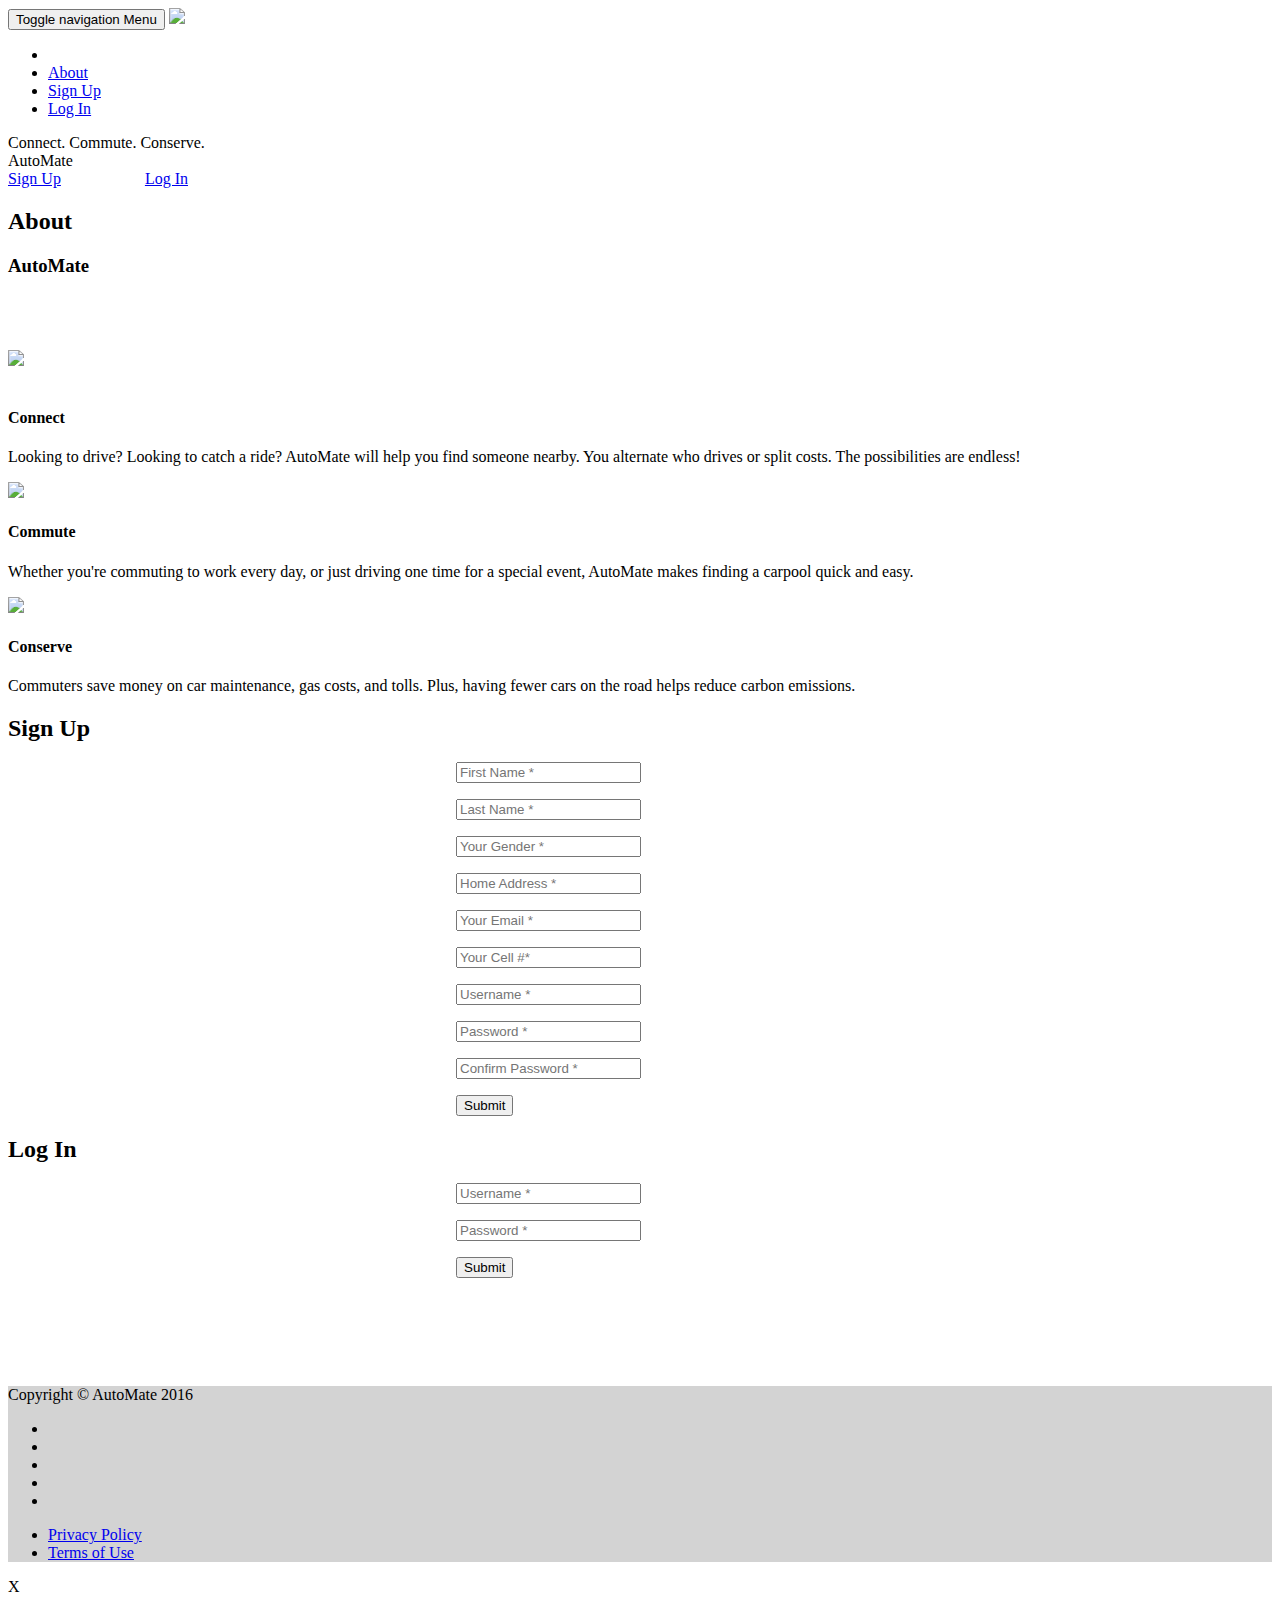
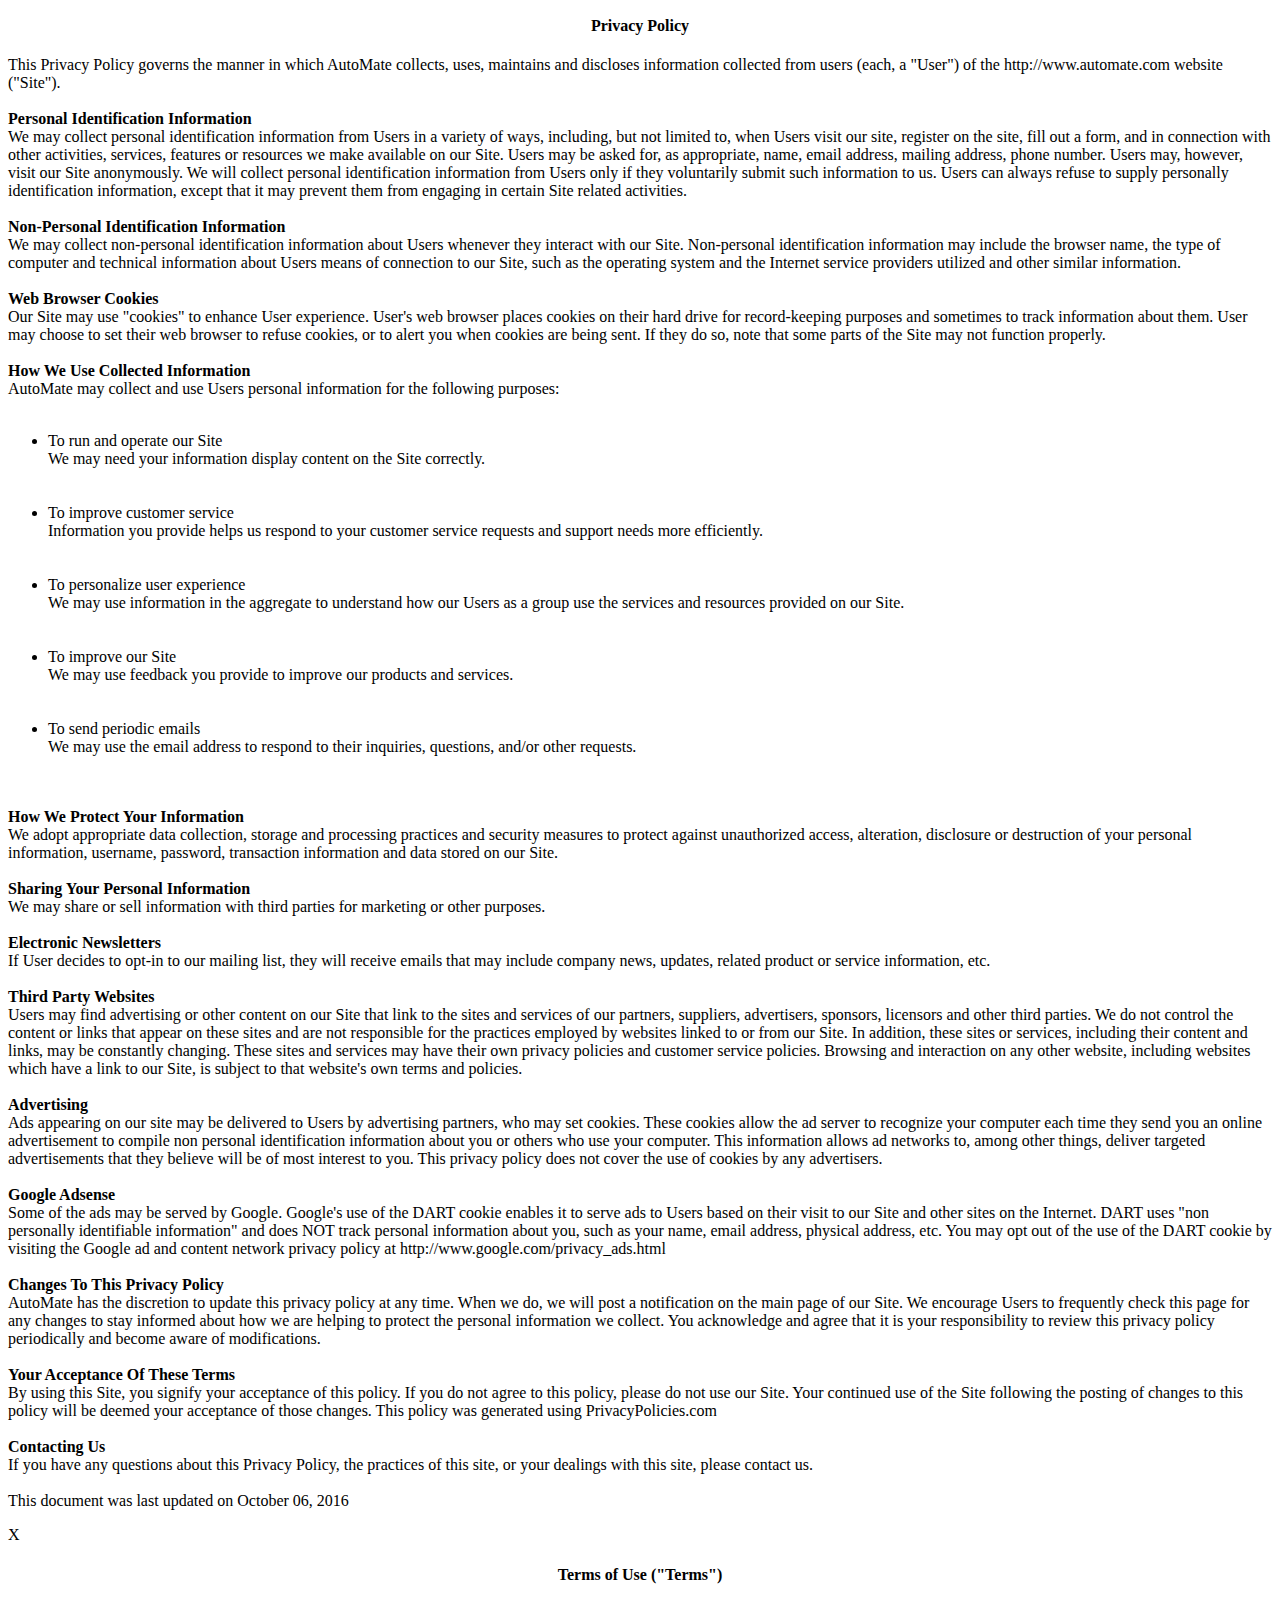
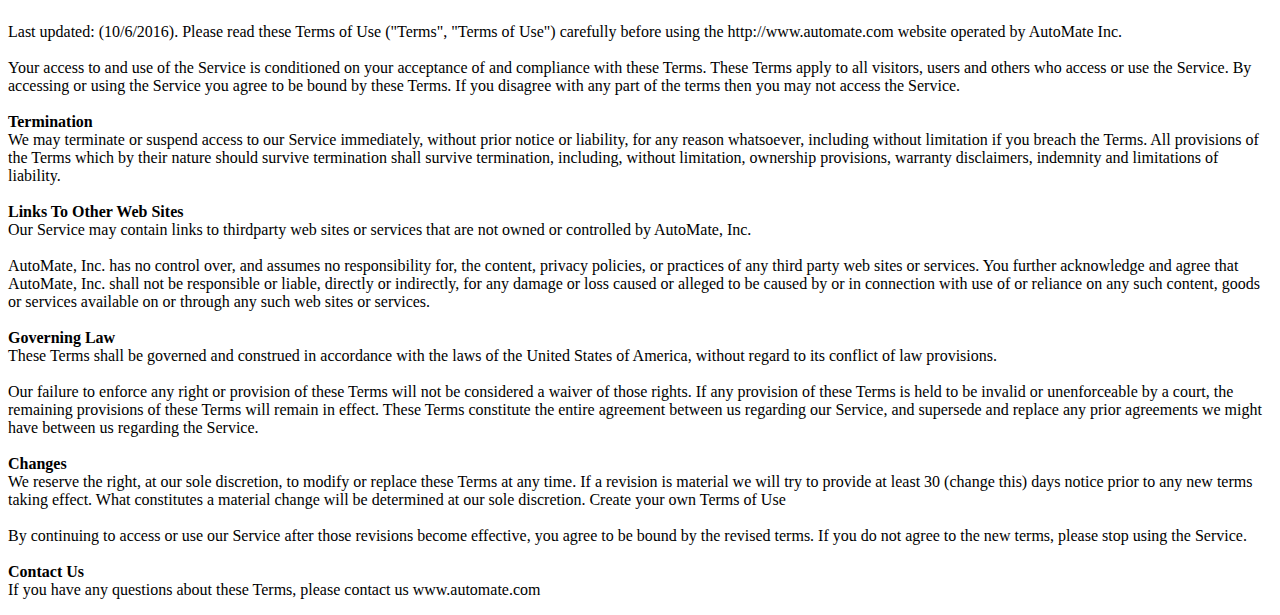
==== src/main/webapp/WEB-INF/view/index.html @ f539c8a6 "broke index modals, added in datatables to matches.html" ====
<!DOCTYPE html>
<html lang="en">

<head>

    <meta charset="utf-8">
    <meta http-equiv="X-UA-Compatible" content="IE=edge">
    <meta name="viewport" content="width=device-width, initial-scale=1">
    <meta name="description" content="">
    <meta name="author" content="">

    <title>AutoMate Homepage</title>

    <!-- Bootstrap Core CSS -->
    <link href="vendor/bootstrap/css/bootstrap.min.css" rel="stylesheet" type="text/css">

    <!-- Custom Fonts -->
    <link href="vendor/font-awesome/css/font-awesome.min.css" rel="stylesheet" type="text/css">
    <link href="https://fonts.googleapis.com/css?family=Montserrat:400,700" rel="stylesheet" type="text/css">
    <link href="https://fonts.googleapis.com/css?family=Kaushan+Script" rel="stylesheet" type="text/css">
    <link href="https://fonts.googleapis.com/css?family=Droid+Serif:400,700,400italic,700italic" rel="stylesheet" type="text/css">
    <link href="https://fonts.googleapis.com/css?family=Roboto+Slab:400,100,300,700" rel="stylesheet" type="text/css">

    <!-- Theme CSS -->
    <link href="css/agency.min.css" rel="stylesheet" type="text/css">
	<link rel="stylesheet" href="css/jquery-ui.css" type="text/css">

	
	<!-- Modal CSS -->
	<link href="css/modal.css" rel="stylesheet" type="text/css">

    <!-- HTML5 Shim and Respond.js IE8 support of HTML5 elements and media queries -->
    <!-- WARNING: Respond.js doesn't work if you view the page via file:// -->
    <!--[if lt IE 9]>
        <script src="https://oss.maxcdn.com/libs/html5shiv/3.7.0/html5shiv.js"></script>
        <script src="https://oss.maxcdn.com/libs/respond.js/1.4.2/respond.min.js"></script>
    <![endif]-->

</head>

<body id="page-top" class="index">

    <!-- Navigation -->
    <nav id="mainNav" class="navbar navbar-default navbar-custom navbar-fixed-top">
        <div class="container">
            <!-- Brand and toggle get grouped for better mobile display -->
            <div class="navbar-header page-scroll">
                <button type="button" class="navbar-toggle" data-toggle="collapse" data-target="#bs-example-navbar-collapse-1">
                    <span class="sr-only">Toggle navigation</span> Menu <i class="fa fa-bars"></i>
                </button>
                <a href="/">
                    <img src="img/AMtransparent2.png"> 
                </a>
            </div>

            <!-- Collect the nav links, forms, and other content for toggling -->
            <div class="collapse navbar-collapse" id="bs-example-navbar-collapse-1">
                <ul class="nav navbar-nav navbar-right">
                    <li class="hidden">
                        <a href="#page-top"></a>
                    </li>
                    <li>
                        <a class="page-scroll" href="#about">About</a>
                    </li>
                    <li>
                        <a class="page-scroll" href="#signUp">Sign Up</a>
                    </li>
                    <li>
                        <a class="page-scroll" href="#logIn">Log In</a>
                    </li>
                </ul>
            </div>
            <!-- /.navbar-collapse -->
        </div>
        <!-- /.container-fluid -->
    </nav>
    <header>

    <!-- Header -->        
		<div class="container">
            <div class="intro-text">
                <div class="intro-lead-in">Connect. Commute. Conserve.</div>
                <div class="intro-heading">AutoMate</div>
            <span> 
                <a href="#signUp" class="page-scroll btn btn-xl">Sign Up</a>
                <a href="#logIn" class="page-scroll btn btn-xl" style="margin-left: 5em">Log In</a>
            </span>
            </div>
        </div>
    </header>

    <!-- About Section -->
    <section id="about">
        <div class="container">
            <div class="row">
                <div class="col-lg-12 text-center">
                    <h2 class="section-heading">About</h2>
                    <h3 class="section-subheading text-muted">AutoMate</h3>
                </div>
            </div>
            <div class="row text-center">
                <div class="col-md-4">
                        <div>
                        <br/>
                        <br/>
                        <br/>
                        <img src="img/CarAM1.png">
                        </div>
                        <br/>
                    <h4 class="service-heading">Connect</h4>
                    <p class="text-muted">Looking to drive? Looking to catch a ride? AutoMate will help you find someone nearby. You alternate who drives or split costs. The possibilities are endless!</p>
                </div>
                <div class="col-md-4">
                        <div>
							<img src="img/TireAm.png">
                        </div>
                    <h4 class="service-heading">Commute</h4>
                    <p class="text-muted">Whether you're commuting to work every day, or just driving one time for a special event, AutoMate makes finding a carpool quick and easy.</p>
                </div>
                <div class="col-md-4">
                        <div>  
							<img src="img/GasAM2.png">
                        </div>  
                    <h4 class="service-heading">Conserve</h4>
                    <p class="text-muted">Commuters save money on car maintenance, gas costs, and tolls. Plus, having fewer cars on the road helps reduce carbon emissions.</p>
                </div>
            </div>
        </div>
    </section>
	
	<section id="signUp" class="bg-light-gray">
        <div class="container">
            <div class="row">
                <div class="col-lg-14 text-center">
                    <h2 class="section-heading">Sign Up</h2>
                    <form name="signUpForm" id="signUpForm" method="POST" novalidate style="margin-left: 28em">
                        <div class="row">
                            <div class="col-md-6">
                                <div class="form-group">
                                    <input type="text" class="form-control" placeholder="First Name *" name="firstName" id="firstName" required data-validation-required-message="Please enter your name.">
                                    <p class="help-block text-danger"></p>
                                </div>
                                <div class="form-group">
                                    <input type="text" class="form-control" placeholder="Last Name *" name="lastName" id="lastName" required data-validation-required-message="Please enter your name.">
                                    <p class="help-block text-danger"></p>
                                </div>
                                <div class="form-group">
                                    <input type="text" class="form-control" placeholder="Your Gender *" name="gender" id="gender" required data-validation-required-message="Please enter your gender.">
                                    <p class="help-block text-danger"></p>
                                </div>
                                <div class="form-group">
                                    <input type="text" class="form-control" placeholder="Home Address *" name="homeAddress" id="homeAddress" required data-validation-required-message="Please enter your street name and number, city, and state.">
                                    <p class="help-block text-danger"></p>
                                </div>
                                <div class="form-group">
                                    <input type="email" class="form-control" placeholder="Your Email *" name="email" id="email" required data-validation-required-message="Please enter your email address.">
                                    <p class="help-block text-danger"></p>
                                </div>
                                <div class="form-group">
                                    <input type="phone" class="form-control" placeholder="Your Cell #*" name="cellPhone" id="cellPhone" required data-validation-required-message="Please enter your cell phone number.">
                                    <p class="help-block text-danger"></p>
                                </div>
                                <div class="form-group">
                                    <input type="text" class="form-control" placeholder="Username *" name="userName" id="newUserName" required data-validation-required-message="Please create a username.">
                                    <p class="help-block text-danger"></p>
                                </div>
                                <div class="form-group">
                                    <input type="password" class="form-control" placeholder="Password *" name="password" id="newPassword" required data-validation-required-message="Please create a password.">
                                    <p class="help-block text-danger"></p>
                                </div>
                                <div class="form-group">
                                    <input type="password" class="form-control" placeholder="Confirm Password *" name="confirmedPassword" id="confirmPassword" required data-validation-required-message="Please retype your password.">
                                    <p class="help-block text-danger"></p>
                                </div>
                                <!-- Hidden form fields to hold latitude/longitude data -->
                                <div class="form-group">
                                    <input type="hidden" value="" name="homeLat" id="homeLat">
                                </div>
                                <div class="form-group">
                                    <input type="hidden" value="" name="homeLng" id="homeLng">
                                </div>
                            <div class="clearfix"></div>
                            <div class="col-lg-12 text-center">
                                <div id="success"></div>
                                <button id="submitSignUp" type="button" class="btn btn-xl">Submit</button>
                            </div>
                        </div>
                    </form>
                </div>
            </div>
        </div>
    </section>

    <!-- logIn Section -->
    <section id="logIn">
        <div class="container">
            <div class="row">
                <div class="col-lg-14 text-center">
                    <h2 class="section-heading">Log In</h2>
                    <form name="loginForm" id="loginForm" method="POST" novalidate style="margin-left: 28em">
                        <div class="row">
                            <div class="col-md-6">
                                <div class="form-group">
                                    <input type="text" class="form-control" placeholder="Username *" name="userName" id="userName" required data-validation-required-message="Please enter your username.">
                                    <p class="help-block text-danger"></p>
                                </div>
                                <div class="form-group">
                                    <input type="password" class="form-control" placeholder="Password *" name="password" id="password" required data-validation-required-message="Please enter your password.">
                                    <p class="help-block text-danger"></p>
                                </div>
							</div>
                            <div class="clearfix"></div>
                            <div class="col-lg-12 text-center">
                                <div id="success"></div>
                                <button id="submitLogin" type="button" class="btn btn-xl">Submit</button>
                            </div>
                        </div>
                    </form>
                </div>
            </div>
		</div>
		<div id="dialog" title="LOG IN ERROR" style="display: none;">
			There was a problem logging in... Username or password invalid
		</div>
    </section>

    <br/>
    <br/>
    <br/>
    <br/>
    <br/>
    <br/>

    <footer>
        <div class="container" style="background-color: lightgray">
            <div class="row">
                <div class="col-md-4">
                    <span class="copyright">Copyright &copy; AutoMate 2016</span>
                </div>
                <div class="col-md-4">
                    <ul class="list-inline social-buttons">
                        <li><a href="#"><i class="fa fa-twitter"></i></a></li>
                        <li><a href="#"><i class="fa fa-facebook"></i></a></li>
                        <li><a href="#"><i class="fa fa-instagram"></i></a></li>
                        <li><a href="#"><i class="fa fa-snapchat"></i></a></li>
                        <li><a href="#"><i class="fa fa-google"></i></a></li>

                    </ul>
                </div>
                <div class="col-md-4">
                    <ul class="list-inline quicklinks">
                        <li id="privacy"><a href="#logIn">Privacy Policy</a></li>
                        <li id="terms"><a href="#logIn">Terms of Use</a></li>
                    </ul>
                </div>
            </div>
        </div>
    </footer>

    <!-- The Modal -->
	<div id="privacyModal" class="modal">

		<!-- Modal content -->
        <div class="modal-content">
            <span class="close" id="privacySpan">X</span>
            <h4 style="text-align: center"><strong>Privacy Policy</strong></h4>
            <p>
				This Privacy Policy governs the manner in which AutoMate collects, uses, maintains and discloses information collected from users (each, a "User") of the http://www.automate.com website ("Site").
				<br/><br/>
				<strong>Personal Identification Information</strong>
				<br/>
				We may collect personal identification information from Users in a variety of ways, including, but not limited to, when Users visit our site, register on the site, fill out a form, and in connection with other activities, services, features or resources we make available on our Site. Users may be asked for, as appropriate, name, email address, mailing address, phone number. Users may, however, visit our Site anonymously. We will collect personal identification information from Users only if they voluntarily submit such information to us. Users can always refuse to supply personally identification information, except that it may prevent them from engaging in certain Site related activities.
				<br/><br/>
				<strong>Non-Personal Identification Information</strong>
				<br/>
				We may collect non-personal identification information about Users whenever they interact with our Site. Non-personal identification information may include the browser name, the type of computer and technical information about Users means of connection to our Site, such as the operating system and the Internet service providers utilized and other similar information.
                <br/><br/>
                <strong>Web Browser Cookies</strong>
                <br/>
                Our Site may use "cookies" to enhance User experience. User's web browser places cookies on their hard drive for record-keeping purposes and sometimes to track information about them. User may choose to set their web browser to refuse cookies, or to alert you when cookies are being sent. If they do so, note that some parts of the Site may not function properly.
                <br/><br/>
                <strong>How We Use Collected Information</strong>
                <br/>
                AutoMate may collect and use Users personal information for the following purposes:
                <br/><br/>
                <ul>
					<li>To run and operate our Site
                    <br/>
                    We may need your information display content on the Site correctly.</li>
                    <br/><br/>
                    <li>To improve customer service
                    <br/>
                    Information you provide helps us respond to your customer service requests and support needs more efficiently.</li>
                    <br/><br/>
                    <li>To personalize user experience
                    <br/>
                    We may use information in the aggregate to understand how our Users as a group use the services and resources provided on our Site.</li>
                    <br/><br/>
					<li>To improve our Site
                    <br/>
                    We may use feedback you provide to improve our products and services.</li>
                    <br/><br/>
                    <li>To send periodic emails
                    <br/>
                    We may use the email address to respond to their inquiries, questions, and/or other requests.</li>
                    <br/><br/>
                </ul>
                <strong>How We Protect Your Information</strong>
                <br/>We adopt appropriate data collection, storage and processing practices and security measures to protect against unauthorized access, alteration, disclosure or destruction of your personal information, username, password, transaction information and data stored on our Site.
                <br/><br/>
                <strong>Sharing Your Personal Information</strong>
                <br/>
                We may share or sell information with third parties for marketing or other purposes.
                <br/><br/>
                <strong>Electronic Newsletters</strong>
                <br/>
                If User decides to opt-in to our mailing list, they will receive emails that may include company news, updates, related product or service information, etc.
                <br/><br/>
				<strong>Third Party Websites</strong>
                <br/>
				Users may find advertising or other content on our Site that link to the sites and services of our partners, suppliers, advertisers, sponsors, licensors and other third parties. We do not control the content or links that appear on these sites and are not responsible for the practices employed by websites linked to or from our Site. In addition, these sites or services, including their content and links, may be constantly changing. These sites and services may have their own privacy policies and customer service policies. Browsing and interaction on any other website, including websites which have a link to our Site, is subject to that website's own terms and policies.
                <br/><br/>
                <strong>Advertising</strong>
				<br/>
                Ads appearing on our site may be delivered to Users by advertising partners, who may set cookies. These cookies allow the ad server to recognize your computer each time they send you an online advertisement to compile non personal identification information about you or others who use your computer. This information allows ad networks to, among other things, deliver targeted advertisements that they believe will be of most interest to you. This privacy policy does not cover the use of cookies by any advertisers.
                <br/><br/>
                <strong>Google Adsense</strong>
                <br/>
                Some of the ads may be served by Google. Google's use of the DART cookie enables it to serve ads to Users based on their visit to our Site and other sites on the Internet. DART uses "non personally identifiable information" and does NOT track personal information about you, such as your name, email address, physical address, etc. You may opt out of the use of the DART cookie by visiting the Google ad and content network privacy policy at http://www.google.com/privacy_ads.html
                <br/><br/>
                <strong>Changes To This Privacy Policy</strong>
                <br/>
                AutoMate has the discretion to update this privacy policy at any time. When we do, we will post a notification on the main page of our Site. We encourage Users to frequently check this page for any changes to stay informed about how we are helping to protect the personal information we collect. You acknowledge and agree that it is your responsibility to review this privacy policy periodically and become aware of modifications.
                <br/><br/>
                <strong>Your Acceptance Of These Terms</strong>
                <br/>
				By using this Site, you signify your acceptance of this policy. If you do not agree to this policy, please do not use our Site. Your continued use of the Site following the posting of changes to this policy will be deemed your acceptance of those changes. This policy was generated using PrivacyPolicies.com
                <br/><br/>
                <strong>Contacting Us</strong>
                <br/>
                If you have any questions about this Privacy Policy, the practices of this site, or your dealings with this site, please contact us.
                <br/><br/>
                This document was last updated on October 06, 2016
            </p>
        </div>
	
		<div id="termsModal" class="modalTwo">
			<div class="modal-contentTwo">
				<span class="closeTwo" id="termsSpan">X</span>
				<p>
				<h4 style="text-align: center"><strong>Terms of Use ("Terms")</strong></h4>
				<br/>
				Last updated: (10/6/2016).
				Please read these Terms of Use ("Terms", "Terms of Use") carefully before using the
				http://www.automate.com website operated by AutoMate Inc.
				<br/><br/>
				Your access to and use of the Service is conditioned on your acceptance of and compliance with
				these Terms. These Terms apply to all visitors, users and others who access or use the Service.
				By accessing or using the Service you agree to be bound by these Terms. If you disagree with
				any part of the terms then you may not access the Service.
				<br/><br/>
				<strong>Termination</strong>
				<br/>
				We may terminate or suspend access to our Service immediately, without prior notice or liability,
				for any reason whatsoever, including without limitation if you breach the Terms.
				All provisions of the Terms which by their nature should survive termination shall survive
				termination, including, without limitation, ownership provisions, warranty disclaimers, indemnity
				and limitations of liability.
				<br/><br/>
				<strong>Links To Other Web Sites</strong>
				<br/>
				Our Service may contain links to third­party web sites or services that are not owned or controlled
				by AutoMate, Inc.
				<br/><br/>
				AutoMate, Inc. has no control over, and assumes no responsibility for, the
				content, privacy policies, or practices of any third party web sites or services. You further
				acknowledge and agree that AutoMate, Inc. shall not be responsible or liable,
				directly or indirectly, for any damage or loss caused or alleged to be caused by or in connection
				with use of or reliance on any such content, goods or services available on or through any such
				web sites or services.
				<br/><br/>
				<strong>Governing Law</strong>
				<br/>
				These Terms shall be governed and construed in accordance with the laws of the United States of 
				America, without regard to its conflict of law provisions.
				<br/><br/>
				Our failure to enforce any right or provision of these Terms will not be considered a waiver of
				those rights. If any provision of these Terms is held to be invalid or unenforceable by a court, the
				remaining provisions of these Terms will remain in effect. These Terms constitute the entire
				agreement between us regarding our Service, and supersede and replace any prior agreements
				we might have between us regarding the Service.
				<br/><br/>
				<strong>Changes</strong>
				<br/>
				We reserve the right, at our sole discretion, to modify or replace these Terms at any time. If a
				revision is material we will try to provide at least 30 (change this) days notice prior to any new
				terms taking effect. What constitutes a material change will be determined at our sole discretion.
				Create your own Terms of Use
				<br/><br/>
				By continuing to access or use our Service after those revisions become effective, you agree to
				be bound by the revised terms. If you do not agree to the new terms, please stop using the
				Service.
				<br/><br/>
				<strong>Contact Us</strong>
				<br/>
				If you have any questions about these Terms, please contact us www.automate.com 
				</p>
			</div>
		</div>
	</div><!--endModalContent-->
	
	
    <!-- jQuery -->
    <script src="vendor/jquery/jquery.min.js"></script>
	<script src="js/jquery-1.12.4.js"></script>
  	<script src="js/jquery-ui.js"></script>

    <!-- Bootstrap Core JavaScript -->
    <script src="vendor/bootstrap/js/bootstrap.min.js"></script>

    <!-- Plugin JavaScript -->
    <script src="js/jquery.easing.min.js"></script>

    <!-- Form JavaScript -->
    <script src="js/jqBootstrapValidation.js"></script>
    <script src="js/contact_me.js"></script>

    <!-- Theme JavaScript -->
    <script src="js/agency.min.js"></script>
	
	<!-- Google Maps API js -->
	<script src="https://maps.googleapis.com/maps/api/js?key=AIzaSyCOZn3F91JHZrrimG2A41q2WAwSNgMs1Cc" defer></script>
	<!-- DO NOT LOSE THIS GOOGLE MAPS API KEY: AIzaSyCOZn3F91JHZrrimG2A41q2WAwSNgMs1Cc -->
	
	<!-- Serialize Object js -->
	<script src="js/serializeObject.js"></script>
	
	<!-- Custom JavaScript -->
	<script src="js/signUp.js"></script>
	<script src="js/signIn.js"></script>
	<script src="js/modal.js"></script>
	

</body>
</html>
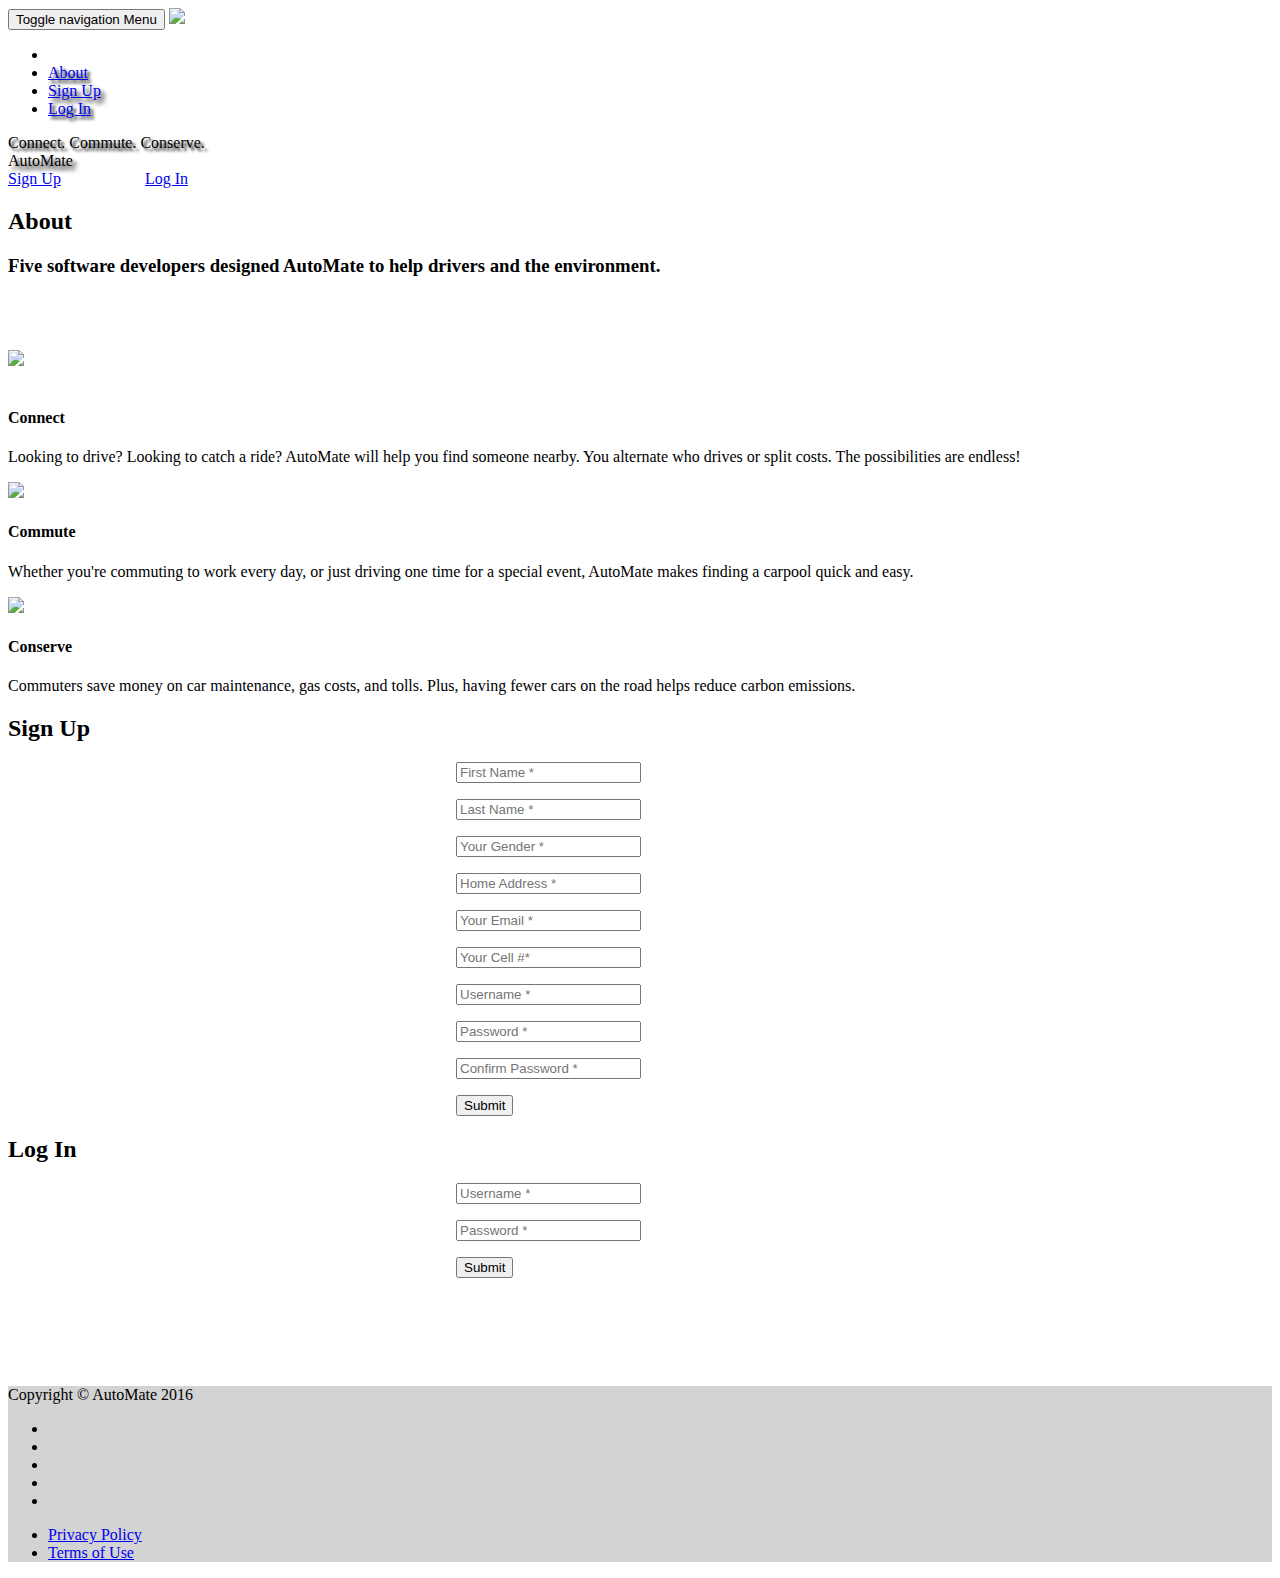
==== commit 8fbe192c: "reworked functionality of emblem on profile and match pages 10/14/16" ====
--- a/src/main/webapp/WEB-INF/view/index.html
+++ b/src/main/webapp/WEB-INF/view/index.html
@@ -26,8 +26,6 @@
 	<link rel="stylesheet" href="css/jquery-ui.css" type="text/css">
 
 	
-	<!-- Modal CSS -->
-	<link href="css/modal.css" rel="stylesheet" type="text/css">
 
     <!-- HTML5 Shim and Respond.js IE8 support of HTML5 elements and media queries -->
     <!-- WARNING: Respond.js doesn't work if you view the page via file:// -->
@@ -35,6 +33,84 @@
         <script src="https://oss.maxcdn.com/libs/html5shiv/3.7.0/html5shiv.js"></script>
         <script src="https://oss.maxcdn.com/libs/respond.js/1.4.2/respond.min.js"></script>
     <![endif]-->
+
+    <style>/*We had to keep this inline--modals were not working when linked through CSS/JS*/
+/* The Modal (background) */
+.modal {
+    display: none; /* Hidden by default */
+    position: fixed; /* Stay in place */
+    z-index: 1; /* Sit on top */
+    padding-top: 100px; /* Location of the box */
+    left: 0;
+    top: 0;
+    width: 100%; /* Full width */
+    height: 100%; /* Full height */
+    overflow: auto; /* Enable scroll if needed */
+    background-color: rgb(0,0,0); /* Fallback color */
+    background-color: rgba(0,0,0,0.4); /* Black w/ opacity */
+}
+
+.modalTwo {
+    display: none; /* Hidden by default */
+    position: fixed; /* Stay in place */
+    z-index: 1; /* Sit on top */
+    padding-top: 100px; /* Location of the box */
+    left: 0;
+    top: 0;
+    width: 100%; /* Full width */
+    height: 100%; /* Full height */
+    overflow: auto; /* Enable scroll if needed */
+    background-color: rgb(0,0,0); /* Fallback color */
+    background-color: rgba(0,0,0,0.4); /* Black w/ opacity */
+}
+
+/* Modal Content */
+.modal-content {
+    background-color: #fefefe;
+    margin: auto;
+    padding: 20px;
+    border: 1px solid #888;
+    width: 50%;
+}
+
+.modal-contentTwo {
+    background-color: #fefefe;
+    margin: auto;
+    padding: 20px;
+    border: 1px solid #888;
+    width: 50%;
+}
+
+/* The Close Button */
+.close {
+    color: #aaaaaa;
+    float: right;
+    font-size: 28px;
+    font-weight: bold; 
+}
+
+.closeTwo {
+    color: #aaaaaa;
+    float: right;
+    font-size: 28px;
+    font-weight: bold;
+}
+
+.close:hover,
+.close:focus {
+    color: red;
+    text-decoration: none;
+    cursor: pointer;
+}
+
+.closeTwo:hover,
+.closeTwo:focus {
+    color: red;
+    text-decoration: none;
+    cursor: pointer;
+}
+
+</style><!--endModalCSS-->
 
 </head>
 
@@ -60,13 +136,13 @@
                         <a href="#page-top"></a>
                     </li>
                     <li>
-                        <a class="page-scroll" href="#about">About</a>
+                        <a class="page-scroll" href="#about" style="text-shadow: 3px 3px 3px #060303">About</a>
                     </li>
                     <li>
-                        <a class="page-scroll" href="#signUp">Sign Up</a>
+                        <a class="page-scroll" href="#signUp" style="text-shadow: 4px 4px 4px #060303">Sign Up</a>
                     </li>
                     <li>
-                        <a class="page-scroll" href="#logIn">Log In</a>
+                        <a class="page-scroll" href="#logIn" style="text-shadow: 3px 3px 3px #060303">Log In</a>
                     </li>
                 </ul>
             </div>
@@ -79,8 +155,8 @@
     <!-- Header -->        
 		<div class="container">
             <div class="intro-text">
-                <div class="intro-lead-in">Connect. Commute. Conserve.</div>
-                <div class="intro-heading">AutoMate</div>
+                <div class="intro-lead-in" style="text-shadow: 3px 3px 3px #060303">Connect. Commute. Conserve.</div>
+                <div class="intro-heading" style="text-shadow: 4px 4px 4px #060303">AutoMate</div>
             <span> 
                 <a href="#signUp" class="page-scroll btn btn-xl">Sign Up</a>
                 <a href="#logIn" class="page-scroll btn btn-xl" style="margin-left: 5em">Log In</a>
@@ -95,7 +171,7 @@
             <div class="row">
                 <div class="col-lg-12 text-center">
                     <h2 class="section-heading">About</h2>
-                    <h3 class="section-subheading text-muted">AutoMate</h3>
+                    <h3 class="section-subheading text-muted">Five software developers designed AutoMate to help drivers and the environment.</h3>
                 </div>
             </div>
             <div class="row text-center">
@@ -212,7 +288,7 @@
                             <div class="clearfix"></div>
                             <div class="col-lg-12 text-center">
                                 <div id="success"></div>
-                                <button id="submitLogin" type="button" class="btn btn-xl">Submit</button>
+                                <button style="margin-right: 22em" id="submitLogin" type="button" class="btn btn-xl">Submit</button>
                             </div>
                         </div>
                     </form>
@@ -257,159 +333,204 @@
         </div>
     </footer>
 
-    <!-- The Modal -->
-	<div id="privacyModal" class="modal">
-
-		<!-- Modal content -->
-        <div class="modal-content">
-            <span class="close" id="privacySpan">X</span>
-            <h4 style="text-align: center"><strong>Privacy Policy</strong></h4>
-            <p>
-				This Privacy Policy governs the manner in which AutoMate collects, uses, maintains and discloses information collected from users (each, a "User") of the http://www.automate.com website ("Site").
-				<br/><br/>
-				<strong>Personal Identification Information</strong>
-				<br/>
-				We may collect personal identification information from Users in a variety of ways, including, but not limited to, when Users visit our site, register on the site, fill out a form, and in connection with other activities, services, features or resources we make available on our Site. Users may be asked for, as appropriate, name, email address, mailing address, phone number. Users may, however, visit our Site anonymously. We will collect personal identification information from Users only if they voluntarily submit such information to us. Users can always refuse to supply personally identification information, except that it may prevent them from engaging in certain Site related activities.
-				<br/><br/>
-				<strong>Non-Personal Identification Information</strong>
-				<br/>
-				We may collect non-personal identification information about Users whenever they interact with our Site. Non-personal identification information may include the browser name, the type of computer and technical information about Users means of connection to our Site, such as the operating system and the Internet service providers utilized and other similar information.
-                <br/><br/>
-                <strong>Web Browser Cookies</strong>
-                <br/>
-                Our Site may use "cookies" to enhance User experience. User's web browser places cookies on their hard drive for record-keeping purposes and sometimes to track information about them. User may choose to set their web browser to refuse cookies, or to alert you when cookies are being sent. If they do so, note that some parts of the Site may not function properly.
-                <br/><br/>
-                <strong>How We Use Collected Information</strong>
-                <br/>
-                AutoMate may collect and use Users personal information for the following purposes:
-                <br/><br/>
-                <ul>
-					<li>To run and operate our Site
-                    <br/>
-                    We may need your information display content on the Site correctly.</li>
-                    <br/><br/>
-                    <li>To improve customer service
-                    <br/>
-                    Information you provide helps us respond to your customer service requests and support needs more efficiently.</li>
-                    <br/><br/>
-                    <li>To personalize user experience
-                    <br/>
-                    We may use information in the aggregate to understand how our Users as a group use the services and resources provided on our Site.</li>
-                    <br/><br/>
-					<li>To improve our Site
-                    <br/>
-                    We may use feedback you provide to improve our products and services.</li>
-                    <br/><br/>
-                    <li>To send periodic emails
-                    <br/>
-                    We may use the email address to respond to their inquiries, questions, and/or other requests.</li>
-                    <br/><br/>
-                </ul>
-                <strong>How We Protect Your Information</strong>
-                <br/>We adopt appropriate data collection, storage and processing practices and security measures to protect against unauthorized access, alteration, disclosure or destruction of your personal information, username, password, transaction information and data stored on our Site.
-                <br/><br/>
-                <strong>Sharing Your Personal Information</strong>
-                <br/>
-                We may share or sell information with third parties for marketing or other purposes.
-                <br/><br/>
-                <strong>Electronic Newsletters</strong>
-                <br/>
-                If User decides to opt-in to our mailing list, they will receive emails that may include company news, updates, related product or service information, etc.
-                <br/><br/>
-				<strong>Third Party Websites</strong>
-                <br/>
-				Users may find advertising or other content on our Site that link to the sites and services of our partners, suppliers, advertisers, sponsors, licensors and other third parties. We do not control the content or links that appear on these sites and are not responsible for the practices employed by websites linked to or from our Site. In addition, these sites or services, including their content and links, may be constantly changing. These sites and services may have their own privacy policies and customer service policies. Browsing and interaction on any other website, including websites which have a link to our Site, is subject to that website's own terms and policies.
-                <br/><br/>
-                <strong>Advertising</strong>
-				<br/>
-                Ads appearing on our site may be delivered to Users by advertising partners, who may set cookies. These cookies allow the ad server to recognize your computer each time they send you an online advertisement to compile non personal identification information about you or others who use your computer. This information allows ad networks to, among other things, deliver targeted advertisements that they believe will be of most interest to you. This privacy policy does not cover the use of cookies by any advertisers.
-                <br/><br/>
-                <strong>Google Adsense</strong>
-                <br/>
-                Some of the ads may be served by Google. Google's use of the DART cookie enables it to serve ads to Users based on their visit to our Site and other sites on the Internet. DART uses "non personally identifiable information" and does NOT track personal information about you, such as your name, email address, physical address, etc. You may opt out of the use of the DART cookie by visiting the Google ad and content network privacy policy at http://www.google.com/privacy_ads.html
-                <br/><br/>
-                <strong>Changes To This Privacy Policy</strong>
-                <br/>
-                AutoMate has the discretion to update this privacy policy at any time. When we do, we will post a notification on the main page of our Site. We encourage Users to frequently check this page for any changes to stay informed about how we are helping to protect the personal information we collect. You acknowledge and agree that it is your responsibility to review this privacy policy periodically and become aware of modifications.
-                <br/><br/>
-                <strong>Your Acceptance Of These Terms</strong>
-                <br/>
-				By using this Site, you signify your acceptance of this policy. If you do not agree to this policy, please do not use our Site. Your continued use of the Site following the posting of changes to this policy will be deemed your acceptance of those changes. This policy was generated using PrivacyPolicies.com
-                <br/><br/>
-                <strong>Contacting Us</strong>
-                <br/>
-                If you have any questions about this Privacy Policy, the practices of this site, or your dealings with this site, please contact us.
-                <br/><br/>
-                This document was last updated on October 06, 2016
-            </p>
-        </div>
-	
-		<div id="termsModal" class="modalTwo">
-			<div class="modal-contentTwo">
-				<span class="closeTwo" id="termsSpan">X</span>
-				<p>
-				<h4 style="text-align: center"><strong>Terms of Use ("Terms")</strong></h4>
-				<br/>
-				Last updated: (10/6/2016).
-				Please read these Terms of Use ("Terms", "Terms of Use") carefully before using the
-				http://www.automate.com website operated by AutoMate Inc.
-				<br/><br/>
-				Your access to and use of the Service is conditioned on your acceptance of and compliance with
-				these Terms. These Terms apply to all visitors, users and others who access or use the Service.
-				By accessing or using the Service you agree to be bound by these Terms. If you disagree with
-				any part of the terms then you may not access the Service.
-				<br/><br/>
-				<strong>Termination</strong>
-				<br/>
-				We may terminate or suspend access to our Service immediately, without prior notice or liability,
-				for any reason whatsoever, including without limitation if you breach the Terms.
-				All provisions of the Terms which by their nature should survive termination shall survive
-				termination, including, without limitation, ownership provisions, warranty disclaimers, indemnity
-				and limitations of liability.
-				<br/><br/>
-				<strong>Links To Other Web Sites</strong>
-				<br/>
-				Our Service may contain links to third­party web sites or services that are not owned or controlled
-				by AutoMate, Inc.
-				<br/><br/>
-				AutoMate, Inc. has no control over, and assumes no responsibility for, the
-				content, privacy policies, or practices of any third party web sites or services. You further
-				acknowledge and agree that AutoMate, Inc. shall not be responsible or liable,
-				directly or indirectly, for any damage or loss caused or alleged to be caused by or in connection
-				with use of or reliance on any such content, goods or services available on or through any such
-				web sites or services.
-				<br/><br/>
-				<strong>Governing Law</strong>
-				<br/>
-				These Terms shall be governed and construed in accordance with the laws of the United States of 
-				America, without regard to its conflict of law provisions.
-				<br/><br/>
-				Our failure to enforce any right or provision of these Terms will not be considered a waiver of
-				those rights. If any provision of these Terms is held to be invalid or unenforceable by a court, the
-				remaining provisions of these Terms will remain in effect. These Terms constitute the entire
-				agreement between us regarding our Service, and supersede and replace any prior agreements
-				we might have between us regarding the Service.
-				<br/><br/>
-				<strong>Changes</strong>
-				<br/>
-				We reserve the right, at our sole discretion, to modify or replace these Terms at any time. If a
-				revision is material we will try to provide at least 30 (change this) days notice prior to any new
-				terms taking effect. What constitutes a material change will be determined at our sole discretion.
-				Create your own Terms of Use
-				<br/><br/>
-				By continuing to access or use our Service after those revisions become effective, you agree to
-				be bound by the revised terms. If you do not agree to the new terms, please stop using the
-				Service.
-				<br/><br/>
-				<strong>Contact Us</strong>
-				<br/>
-				If you have any questions about these Terms, please contact us www.automate.com 
-				</p>
-			</div>
-		</div>
-	</div><!--endModalContent-->
-	
-	
+     <!-- The Modal -->
+<div id="myModal" class="modal">
+
+  <!-- Modal content -->
+                <div class="modal-content">
+                    <span class="close">X</span>
+                        <h4 style="text-align: center"><strong>Privacy Policy</strong></h4>
+                        <p>
+                        This Privacy Policy governs the manner in which AutoMate collects, uses, maintains and discloses information collected from users (each, a "User") of the http://www.automate.com website ("Site").
+                        <br/><br/>
+                        <strong>Personal Identification Information</strong>
+                        <br/>
+                        We may collect personal identification information from Users in a variety of ways, including, but not limited to, when Users visit our site, register on the site, fill out a form, and in connection with other activities, services, features or resources we make available on our Site. Users may be asked for, as appropriate, name, email address, mailing address, phone number. Users may, however, visit our Site anonymously. We will collect personal identification information from Users only if they voluntarily submit such information to us. Users can always refuse to supply personally identification information, except that it may prevent them from engaging in certain Site related activities.
+                        <br/><br/>
+                        <strong>Non-Personal Identification Information</strong>
+                        <br/>
+                        We may collect non-personal identification information about Users whenever they interact with our Site. Non-personal identification information may include the browser name, the type of computer and technical information about Users means of connection to our Site, such as the operating system and the Internet service providers utilized and other similar information.
+                        <br/><br/>
+                        <strong>Web Browser Cookies</strong>
+                        <br/>
+                        Our Site may use "cookies" to enhance User experience. User's web browser places cookies on their hard drive for record-keeping purposes and sometimes to track information about them. User may choose to set their web browser to refuse cookies, or to alert you when cookies are being sent. If they do so, note that some parts of the Site may not function properly.
+                        <br/><br/>
+                        <strong>How We Use Collected Information</strong>
+                        <br/>
+                        AutoMate may collect and use Users personal information for the following purposes:
+                        <br/><br/>
+                            <ul>
+                                <li>To run and operate our Site
+                                <br/>
+                                We may need your information display content on the Site correctly.</li>
+                                <br/><br/>
+                                <li>To improve customer service
+                                <br/>
+                                Information you provide helps us respond to your customer service requests and support needs more efficiently.</li>
+                                <br/><br/>
+                                <li>To personalize user experience
+                                <br/>
+                                We may use information in the aggregate to understand how our Users as a group use the services and resources provided on our Site.</li>
+                                <br/><br/>
+                                <li>To improve our Site
+                                <br/>
+                                We may use feedback you provide to improve our products and services.</li>
+                                <br/><br/>
+                                <li>To send periodic emails
+                                <br/>
+                                We may use the email address to respond to their inquiries, questions, and/or other requests.</li>
+                                <br/><br/>
+                            </ul>
+                        <strong>How We Protect Your Information</strong>
+                        <br/>We adopt appropriate data collection, storage and processing practices and security measures to protect against unauthorized access, alteration, disclosure or destruction of your personal information, username, password, transaction information and data stored on our Site.
+                        <br/><br/>
+                        <strong>Sharing Your Personal Information</strong>
+                        <br/>
+                        We may share or sell information with third parties for marketing or other purposes.
+                        <br/><br/>
+                        <strong>Electronic Newsletters</strong>
+                        <br/>
+                        If User decides to opt-in to our mailing list, they will receive emails that may include company news, updates, related product or service information, etc.
+                        <br/><br/>
+                        <strong>Third Party Websites</strong>
+                        <br/>
+                        Users may find advertising or other content on our Site that link to the sites and services of our partners, suppliers, advertisers, sponsors, licensors and other third parties. We do not control the content or links that appear on these sites and are not responsible for the practices employed by websites linked to or from our Site. In addition, these sites or services, including their content and links, may be constantly changing. These sites and services may have their own privacy policies and customer service policies. Browsing and interaction on any other website, including websites which have a link to our Site, is subject to that website's own terms and policies.
+                        <br/><br/>
+                        <strong>Advertising</strong>
+                        <br/>
+                        Ads appearing on our site may be delivered to Users by advertising partners, who may set cookies. These cookies allow the ad server to recognize your computer each time they send you an online advertisement to compile non personal identification information about you or others who use your computer. This information allows ad networks to, among other things, deliver targeted advertisements that they believe will be of most interest to you. This privacy policy does not cover the use of cookies by any advertisers.
+                        <br/><br/>
+                        <strong>Google Adsense</strong>
+                        <br/>
+                        Some of the ads may be served by Google. Google's use of the DART cookie enables it to serve ads to Users based on their visit to our Site and other sites on the Internet. DART uses "non personally identifiable information" and does NOT track personal information about you, such as your name, email address, physical address, etc. You may opt out of the use of the DART cookie by visiting the Google ad and content network privacy policy at http://www.google.com/privacy_ads.html
+                        <br/><br/>
+                        <strong>Changes To This Privacy Policy</strong>
+                        <br/>
+                        AutoMate has the discretion to update this privacy policy at any time. When we do, we will post a notification on the main page of our Site. We encourage Users to frequently check this page for any changes to stay informed about how we are helping to protect the personal information we collect. You acknowledge and agree that it is your responsibility to review this privacy policy periodically and become aware of modifications.
+                        <br/><br/>
+                        <strong>Your Acceptance Of These Terms</strong>
+                        <br/>
+                        By using this Site, you signify your acceptance of this policy. If you do not agree to this policy, please do not use our Site. Your continued use of the Site following the posting of changes to this policy will be deemed your acceptance of those changes. This policy was generated using PrivacyPolicies.com
+                        <br/><br/>
+                        <strong>Contacting Us</strong>
+                        <br/>
+                        If you have any questions about this Privacy Policy, the practices of this site, or your dealings with this site, please contact us.
+                        <br/><br/>
+                        This document was last updated on October 06, 2016
+                        </p>
+                </div>
+
+</div><!--endModalContent-->
+
+<div id="mymodalTwo" class="modalTwo">
+                <div class="modal-contentTwo">
+                    <span class="closeTwo">X</span>
+                        <p>
+                            <h4 style="text-align: center"><strong>Terms of Use ("Terms")</strong></h4>
+                                <br/>
+                                Last updated: (10/6/2016).
+                                Please read these Terms of Use ("Terms", "Terms of Use") carefully before using the
+                                http://www.automate.com website operated by AutoMate Inc.
+                                <br/><br/>
+                                Your access to and use of the Service is conditioned on your acceptance of and compliance with
+                                these Terms. These Terms apply to all visitors, users and others who access or use the Service.
+                                By accessing or using the Service you agree to be bound by these Terms. If you disagree with
+                                any part of the terms then you may not access the Service.
+                                <br/><br/>
+                                <strong>Termination</strong>
+                                <br/>
+                                We may terminate or suspend access to our Service immediately, without prior notice or liability,
+                                for any reason whatsoever, including without limitation if you breach the Terms.
+                                All provisions of the Terms which by their nature should survive termination shall survive
+                                termination, including, without limitation, ownership provisions, warranty disclaimers, indemnity
+                                and limitations of liability.
+                                <br/><br/>
+                                <strong>Links To Other Web Sites</strong>
+                                <br/>
+                                Our Service may contain links to third­party web sites or services that are not owned or controlled
+                                by AutoMate, Inc.
+                                <br/><br/>
+                                AutoMate, Inc. has no control over, and assumes no responsibility for, the
+                                content, privacy policies, or practices of any third party web sites or services. You further
+                                acknowledge and agree that AutoMate, Inc. shall not be responsible or liable,
+                                directly or indirectly, for any damage or loss caused or alleged to be caused by or in connection
+                                with use of or reliance on any such content, goods or services available on or through any such
+                                web sites or services.
+                                <br/><br/>
+                                <strong>Governing Law</strong>
+                                <br/>
+                                These Terms shall be governed and construed in accordance with the laws of the United States of 
+                                America, without regard to its conflict of law provisions.
+                                <br/><br/>
+                                Our failure to enforce any right or provision of these Terms will not be considered a waiver of
+                                those rights. If any provision of these Terms is held to be invalid or unenforceable by a court, the
+                                remaining provisions of these Terms will remain in effect. These Terms constitute the entire
+                                agreement between us regarding our Service, and supersede and replace any prior agreements
+                                we might have between us regarding the Service.
+                                <br/><br/>
+                                <strong>Changes</strong>
+                                <br/>
+                                We reserve the right, at our sole discretion, to modify or replace these Terms at any time. If a
+                                revision is material we will try to provide at least 30 (change this) days notice prior to any new
+                                terms taking effect. What constitutes a material change will be determined at our sole discretion.
+                                Create your own Terms of Use
+                                <br/><br/>
+                                By continuing to access or use our Service after those revisions become effective, you agree to
+                                be bound by the revised terms. If you do not agree to the new terms, please stop using the
+                                Service.
+                                <br/><br/>
+                                <strong>Contact Us</strong>
+                                <br/>
+                                If you have any questions about these Terms, please contact us www.automate.com 
+                        </p>
+                    </div>
+            </div>
+
+	<script>
+    // Get the modal
+    var modal = document.getElementById("myModal");
+
+    // Get the button that opens the modal
+    var btn = document.getElementById("privacy");
+
+    // Get the <span> element that closes the modal
+    var span = document.getElementsByClassName("close")[0];
+
+    // When the user clicks the button, open the modal
+    btn.onclick = function() {
+        modal.style.display = "block";
+    
+    // When the user clicks on <span> (x), close the modal
+    span.onclick = function() {
+        modal.style.display = "none";
+    }
+
+    // When the user clicks anywhere outside of the modal, close it
+    window.onclick = function(event) {
+        if (event.target == modal) {
+        modal.style.display = "none";
+        }
+    }};
+
+    var modalTwo = document.getElementById("myModalTwo");
+
+    var btnTwo = document.getElementById("terms"); 
+
+    var spanTwo = document.getElementsByClassName("closeTwo")[0]; 
+
+    btnTwo.onclick = function() {
+        mymodalTwo.style.display = "block";
+
+    spanTwo.onclick = function() {
+        mymodalTwo.style.display = "none"; 
+    }
+
+    window.onclick = function(event) {
+        if (event.target == mymodalTwo) {
+            mymodalTwo.style.display = "none";
+          }
+        }};
+    </script>
     <!-- jQuery -->
     <script src="vendor/jquery/jquery.min.js"></script>
 	<script src="js/jquery-1.12.4.js"></script>
@@ -437,9 +558,7 @@
 	
 	<!-- Custom JavaScript -->
 	<script src="js/signUp.js"></script>
-	<script src="js/signIn.js"></script>
-	<script src="js/modal.js"></script>
-	
+	<script src="js/signIn.js"></script>	
 
 </body>
 </html>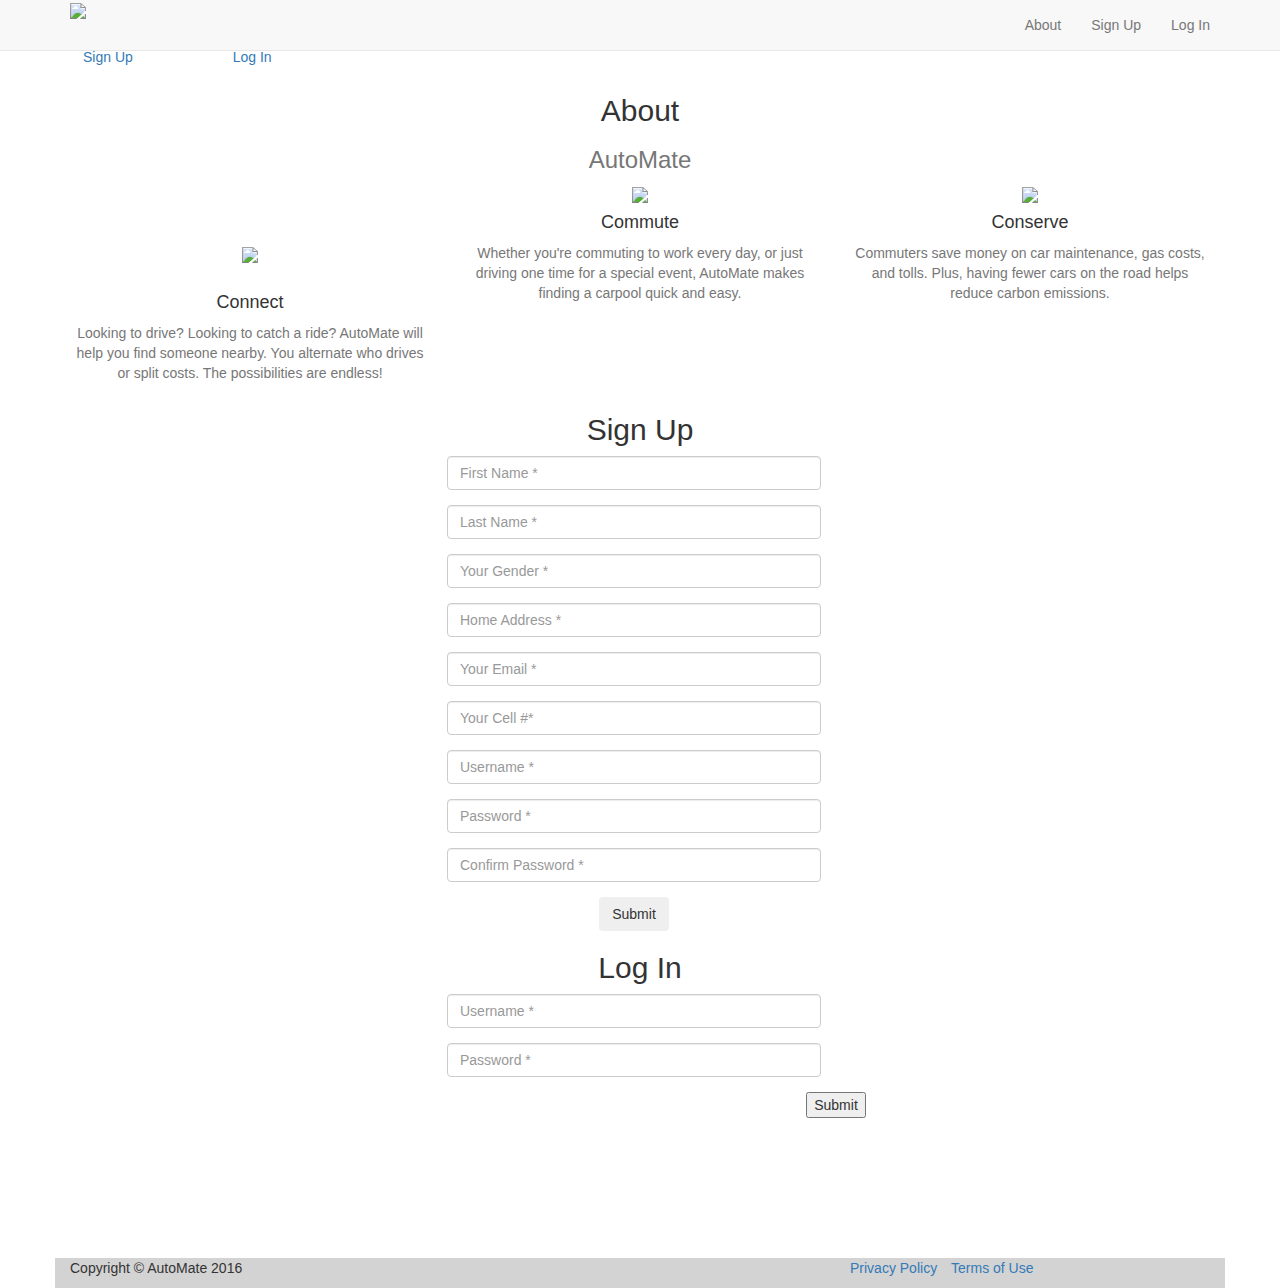
==== commit 6cc453f9: "saving dialog popup while working on jquery validation" ====
--- a/src/main/webapp/WEB-INF/view/index.html
+++ b/src/main/webapp/WEB-INF/view/index.html
@@ -20,12 +20,23 @@
     <link href="https://fonts.googleapis.com/css?family=Kaushan+Script" rel="stylesheet" type="text/css">
     <link href="https://fonts.googleapis.com/css?family=Droid+Serif:400,700,400italic,700italic" rel="stylesheet" type="text/css">
     <link href="https://fonts.googleapis.com/css?family=Roboto+Slab:400,100,300,700" rel="stylesheet" type="text/css">
-
+    
+    <!-- Validation necessary -->
+    
+    <link rel="stylesheet" href="https://maxcdn.bootstrapcdn.com/bootstrap/3.3.7/css/bootstrap.min.css" integrity="sha384-BVYiiSIFeK1dGmJRAkycuHAHRg32OmUcww7on3RYdg4Va+PmSTsz/K68vbdEjh4u" crossorigin="anonymous">
+
+    <link rel="stylesheet" href="https://cdnjs.cloudflare.com/ajax/libs/bootstrap-select/1.11.2/css/bootstrap-select.min.css">
+    
+    
     <!-- Theme CSS -->
     <link href="css/agency.min.css" rel="stylesheet" type="text/css">
-	<link rel="stylesheet" href="css/jquery-ui.css" type="text/css">
-
-	
+    
+    <link rel="stylesheet" href="css/jquery-ui.css" type="text/css">
+	<link rel="stylesheet" type="text/css" href="http://code.jquery.com/ui/1.12.1/themes/base/jquery-ui.css">
+	
+	
+	<!-- Modal CSS -->
+	<link href="css/modal.css" rel="stylesheet" type="text/css">
 
     <!-- HTML5 Shim and Respond.js IE8 support of HTML5 elements and media queries -->
     <!-- WARNING: Respond.js doesn't work if you view the page via file:// -->
@@ -33,84 +44,6 @@
         <script src="https://oss.maxcdn.com/libs/html5shiv/3.7.0/html5shiv.js"></script>
         <script src="https://oss.maxcdn.com/libs/respond.js/1.4.2/respond.min.js"></script>
     <![endif]-->
-
-    <style>/*We had to keep this inline--modals were not working when linked through CSS/JS*/
-/* The Modal (background) */
-.modal {
-    display: none; /* Hidden by default */
-    position: fixed; /* Stay in place */
-    z-index: 1; /* Sit on top */
-    padding-top: 100px; /* Location of the box */
-    left: 0;
-    top: 0;
-    width: 100%; /* Full width */
-    height: 100%; /* Full height */
-    overflow: auto; /* Enable scroll if needed */
-    background-color: rgb(0,0,0); /* Fallback color */
-    background-color: rgba(0,0,0,0.4); /* Black w/ opacity */
-}
-
-.modalTwo {
-    display: none; /* Hidden by default */
-    position: fixed; /* Stay in place */
-    z-index: 1; /* Sit on top */
-    padding-top: 100px; /* Location of the box */
-    left: 0;
-    top: 0;
-    width: 100%; /* Full width */
-    height: 100%; /* Full height */
-    overflow: auto; /* Enable scroll if needed */
-    background-color: rgb(0,0,0); /* Fallback color */
-    background-color: rgba(0,0,0,0.4); /* Black w/ opacity */
-}
-
-/* Modal Content */
-.modal-content {
-    background-color: #fefefe;
-    margin: auto;
-    padding: 20px;
-    border: 1px solid #888;
-    width: 50%;
-}
-
-.modal-contentTwo {
-    background-color: #fefefe;
-    margin: auto;
-    padding: 20px;
-    border: 1px solid #888;
-    width: 50%;
-}
-
-/* The Close Button */
-.close {
-    color: #aaaaaa;
-    float: right;
-    font-size: 28px;
-    font-weight: bold; 
-}
-
-.closeTwo {
-    color: #aaaaaa;
-    float: right;
-    font-size: 28px;
-    font-weight: bold;
-}
-
-.close:hover,
-.close:focus {
-    color: red;
-    text-decoration: none;
-    cursor: pointer;
-}
-
-.closeTwo:hover,
-.closeTwo:focus {
-    color: red;
-    text-decoration: none;
-    cursor: pointer;
-}
-
-</style><!--endModalCSS-->
 
 </head>
 
@@ -136,13 +69,13 @@
                         <a href="#page-top"></a>
                     </li>
                     <li>
-                        <a class="page-scroll" href="#about" style="text-shadow: 3px 3px 3px #060303">About</a>
+                        <a class="page-scroll" href="#about">About</a>
                     </li>
                     <li>
-                        <a class="page-scroll" href="#signUp" style="text-shadow: 4px 4px 4px #060303">Sign Up</a>
+                        <a class="page-scroll" href="#signUp">Sign Up</a>
                     </li>
                     <li>
-                        <a class="page-scroll" href="#logIn" style="text-shadow: 3px 3px 3px #060303">Log In</a>
+                        <a class="page-scroll" href="#logIn">Log In</a>
                     </li>
                 </ul>
             </div>
@@ -155,8 +88,8 @@
     <!-- Header -->        
 		<div class="container">
             <div class="intro-text">
-                <div class="intro-lead-in" style="text-shadow: 3px 3px 3px #060303">Connect. Commute. Conserve.</div>
-                <div class="intro-heading" style="text-shadow: 4px 4px 4px #060303">AutoMate</div>
+                <div class="intro-lead-in">Connect. Commute. Conserve.</div>
+                <div class="intro-heading">AutoMate</div>
             <span> 
                 <a href="#signUp" class="page-scroll btn btn-xl">Sign Up</a>
                 <a href="#logIn" class="page-scroll btn btn-xl" style="margin-left: 5em">Log In</a>
@@ -171,7 +104,7 @@
             <div class="row">
                 <div class="col-lg-12 text-center">
                     <h2 class="section-heading">About</h2>
-                    <h3 class="section-subheading text-muted">Five software developers designed AutoMate to help drivers and the environment.</h3>
+                    <h3 class="section-subheading text-muted">AutoMate</h3>
                 </div>
             </div>
             <div class="row text-center">
@@ -273,31 +206,30 @@
             <div class="row">
                 <div class="col-lg-14 text-center">
                     <h2 class="section-heading">Log In</h2>
-                    <form name="loginForm" id="loginForm" method="POST" novalidate style="margin-left: 28em">
+                    <form name="loginForm" id="loginForm" method="POST" style="margin-left: 28em">
                         <div class="row">
                             <div class="col-md-6">
                                 <div class="form-group">
-                                    <input type="text" class="form-control" placeholder="Username *" name="userName" id="userName" required data-validation-required-message="Please enter your username.">
-                                    <p class="help-block text-danger"></p>
-                                </div>
-                                <div class="form-group">
-                                    <input type="password" class="form-control" placeholder="Password *" name="password" id="password" required data-validation-required-message="Please enter your password.">
-                                    <p class="help-block text-danger"></p>
+                                    <input type="text" class="form-control" placeholder="Username *" name="userName" id="userName">
+                                    <span></span>
+                                </div>
+                                <div class="form-group">
+                                    <input type="password" class="form-control" placeholder="Password *" name="password" id="password">
+                                  <span></span>
                                 </div>
 							</div>
                             <div class="clearfix"></div>
                             <div class="col-lg-12 text-center">
                                 <div id="success"></div>
-                                <button style="margin-right: 22em" id="submitLogin" type="button" class="btn btn-xl">Submit</button>
+                                <button id="submitLogin" class="page-scroll" href="#logIn" type="button" class="btn btn-xl">Submit</button>
                             </div>
                         </div>
                     </form>
                 </div>
             </div>
 		</div>
-		<div id="dialog" title="LOG IN ERROR" style="display: none;">
-			There was a problem logging in... Username or password invalid
-		</div>
+		 <br/>
+		<div class="dialog" style="display:none;" id="dialog" title="LOG IN ERROR">There was a problem logging in... Username or password invalid</div>
     </section>
 
     <br/>
@@ -333,211 +265,177 @@
         </div>
     </footer>
 
-     <!-- The Modal -->
-<div id="myModal" class="modal">
-
-  <!-- Modal content -->
-                <div class="modal-content">
-                    <span class="close">X</span>
-                        <h4 style="text-align: center"><strong>Privacy Policy</strong></h4>
-                        <p>
-                        This Privacy Policy governs the manner in which AutoMate collects, uses, maintains and discloses information collected from users (each, a "User") of the http://www.automate.com website ("Site").
-                        <br/><br/>
-                        <strong>Personal Identification Information</strong>
-                        <br/>
-                        We may collect personal identification information from Users in a variety of ways, including, but not limited to, when Users visit our site, register on the site, fill out a form, and in connection with other activities, services, features or resources we make available on our Site. Users may be asked for, as appropriate, name, email address, mailing address, phone number. Users may, however, visit our Site anonymously. We will collect personal identification information from Users only if they voluntarily submit such information to us. Users can always refuse to supply personally identification information, except that it may prevent them from engaging in certain Site related activities.
-                        <br/><br/>
-                        <strong>Non-Personal Identification Information</strong>
-                        <br/>
-                        We may collect non-personal identification information about Users whenever they interact with our Site. Non-personal identification information may include the browser name, the type of computer and technical information about Users means of connection to our Site, such as the operating system and the Internet service providers utilized and other similar information.
-                        <br/><br/>
-                        <strong>Web Browser Cookies</strong>
-                        <br/>
-                        Our Site may use "cookies" to enhance User experience. User's web browser places cookies on their hard drive for record-keeping purposes and sometimes to track information about them. User may choose to set their web browser to refuse cookies, or to alert you when cookies are being sent. If they do so, note that some parts of the Site may not function properly.
-                        <br/><br/>
-                        <strong>How We Use Collected Information</strong>
-                        <br/>
-                        AutoMate may collect and use Users personal information for the following purposes:
-                        <br/><br/>
-                            <ul>
-                                <li>To run and operate our Site
-                                <br/>
-                                We may need your information display content on the Site correctly.</li>
-                                <br/><br/>
-                                <li>To improve customer service
-                                <br/>
-                                Information you provide helps us respond to your customer service requests and support needs more efficiently.</li>
-                                <br/><br/>
-                                <li>To personalize user experience
-                                <br/>
-                                We may use information in the aggregate to understand how our Users as a group use the services and resources provided on our Site.</li>
-                                <br/><br/>
-                                <li>To improve our Site
-                                <br/>
-                                We may use feedback you provide to improve our products and services.</li>
-                                <br/><br/>
-                                <li>To send periodic emails
-                                <br/>
-                                We may use the email address to respond to their inquiries, questions, and/or other requests.</li>
-                                <br/><br/>
-                            </ul>
-                        <strong>How We Protect Your Information</strong>
-                        <br/>We adopt appropriate data collection, storage and processing practices and security measures to protect against unauthorized access, alteration, disclosure or destruction of your personal information, username, password, transaction information and data stored on our Site.
-                        <br/><br/>
-                        <strong>Sharing Your Personal Information</strong>
-                        <br/>
-                        We may share or sell information with third parties for marketing or other purposes.
-                        <br/><br/>
-                        <strong>Electronic Newsletters</strong>
-                        <br/>
-                        If User decides to opt-in to our mailing list, they will receive emails that may include company news, updates, related product or service information, etc.
-                        <br/><br/>
-                        <strong>Third Party Websites</strong>
-                        <br/>
-                        Users may find advertising or other content on our Site that link to the sites and services of our partners, suppliers, advertisers, sponsors, licensors and other third parties. We do not control the content or links that appear on these sites and are not responsible for the practices employed by websites linked to or from our Site. In addition, these sites or services, including their content and links, may be constantly changing. These sites and services may have their own privacy policies and customer service policies. Browsing and interaction on any other website, including websites which have a link to our Site, is subject to that website's own terms and policies.
-                        <br/><br/>
-                        <strong>Advertising</strong>
-                        <br/>
-                        Ads appearing on our site may be delivered to Users by advertising partners, who may set cookies. These cookies allow the ad server to recognize your computer each time they send you an online advertisement to compile non personal identification information about you or others who use your computer. This information allows ad networks to, among other things, deliver targeted advertisements that they believe will be of most interest to you. This privacy policy does not cover the use of cookies by any advertisers.
-                        <br/><br/>
-                        <strong>Google Adsense</strong>
-                        <br/>
-                        Some of the ads may be served by Google. Google's use of the DART cookie enables it to serve ads to Users based on their visit to our Site and other sites on the Internet. DART uses "non personally identifiable information" and does NOT track personal information about you, such as your name, email address, physical address, etc. You may opt out of the use of the DART cookie by visiting the Google ad and content network privacy policy at http://www.google.com/privacy_ads.html
-                        <br/><br/>
-                        <strong>Changes To This Privacy Policy</strong>
-                        <br/>
-                        AutoMate has the discretion to update this privacy policy at any time. When we do, we will post a notification on the main page of our Site. We encourage Users to frequently check this page for any changes to stay informed about how we are helping to protect the personal information we collect. You acknowledge and agree that it is your responsibility to review this privacy policy periodically and become aware of modifications.
-                        <br/><br/>
-                        <strong>Your Acceptance Of These Terms</strong>
-                        <br/>
-                        By using this Site, you signify your acceptance of this policy. If you do not agree to this policy, please do not use our Site. Your continued use of the Site following the posting of changes to this policy will be deemed your acceptance of those changes. This policy was generated using PrivacyPolicies.com
-                        <br/><br/>
-                        <strong>Contacting Us</strong>
-                        <br/>
-                        If you have any questions about this Privacy Policy, the practices of this site, or your dealings with this site, please contact us.
-                        <br/><br/>
-                        This document was last updated on October 06, 2016
-                        </p>
-                </div>
-
-</div><!--endModalContent-->
-
-<div id="mymodalTwo" class="modalTwo">
-                <div class="modal-contentTwo">
-                    <span class="closeTwo">X</span>
-                        <p>
-                            <h4 style="text-align: center"><strong>Terms of Use ("Terms")</strong></h4>
-                                <br/>
-                                Last updated: (10/6/2016).
-                                Please read these Terms of Use ("Terms", "Terms of Use") carefully before using the
-                                http://www.automate.com website operated by AutoMate Inc.
-                                <br/><br/>
-                                Your access to and use of the Service is conditioned on your acceptance of and compliance with
-                                these Terms. These Terms apply to all visitors, users and others who access or use the Service.
-                                By accessing or using the Service you agree to be bound by these Terms. If you disagree with
-                                any part of the terms then you may not access the Service.
-                                <br/><br/>
-                                <strong>Termination</strong>
-                                <br/>
-                                We may terminate or suspend access to our Service immediately, without prior notice or liability,
-                                for any reason whatsoever, including without limitation if you breach the Terms.
-                                All provisions of the Terms which by their nature should survive termination shall survive
-                                termination, including, without limitation, ownership provisions, warranty disclaimers, indemnity
-                                and limitations of liability.
-                                <br/><br/>
-                                <strong>Links To Other Web Sites</strong>
-                                <br/>
-                                Our Service may contain links to third­party web sites or services that are not owned or controlled
-                                by AutoMate, Inc.
-                                <br/><br/>
-                                AutoMate, Inc. has no control over, and assumes no responsibility for, the
-                                content, privacy policies, or practices of any third party web sites or services. You further
-                                acknowledge and agree that AutoMate, Inc. shall not be responsible or liable,
-                                directly or indirectly, for any damage or loss caused or alleged to be caused by or in connection
-                                with use of or reliance on any such content, goods or services available on or through any such
-                                web sites or services.
-                                <br/><br/>
-                                <strong>Governing Law</strong>
-                                <br/>
-                                These Terms shall be governed and construed in accordance with the laws of the United States of 
-                                America, without regard to its conflict of law provisions.
-                                <br/><br/>
-                                Our failure to enforce any right or provision of these Terms will not be considered a waiver of
-                                those rights. If any provision of these Terms is held to be invalid or unenforceable by a court, the
-                                remaining provisions of these Terms will remain in effect. These Terms constitute the entire
-                                agreement between us regarding our Service, and supersede and replace any prior agreements
-                                we might have between us regarding the Service.
-                                <br/><br/>
-                                <strong>Changes</strong>
-                                <br/>
-                                We reserve the right, at our sole discretion, to modify or replace these Terms at any time. If a
-                                revision is material we will try to provide at least 30 (change this) days notice prior to any new
-                                terms taking effect. What constitutes a material change will be determined at our sole discretion.
-                                Create your own Terms of Use
-                                <br/><br/>
-                                By continuing to access or use our Service after those revisions become effective, you agree to
-                                be bound by the revised terms. If you do not agree to the new terms, please stop using the
-                                Service.
-                                <br/><br/>
-                                <strong>Contact Us</strong>
-                                <br/>
-                                If you have any questions about these Terms, please contact us www.automate.com 
-                        </p>
-                    </div>
-            </div>
-
-	<script>
-    // Get the modal
-    var modal = document.getElementById("myModal");
-
-    // Get the button that opens the modal
-    var btn = document.getElementById("privacy");
-
-    // Get the <span> element that closes the modal
-    var span = document.getElementsByClassName("close")[0];
-
-    // When the user clicks the button, open the modal
-    btn.onclick = function() {
-        modal.style.display = "block";
-    
-    // When the user clicks on <span> (x), close the modal
-    span.onclick = function() {
-        modal.style.display = "none";
-    }
-
-    // When the user clicks anywhere outside of the modal, close it
-    window.onclick = function(event) {
-        if (event.target == modal) {
-        modal.style.display = "none";
-        }
-    }};
-
-    var modalTwo = document.getElementById("myModalTwo");
-
-    var btnTwo = document.getElementById("terms"); 
-
-    var spanTwo = document.getElementsByClassName("closeTwo")[0]; 
-
-    btnTwo.onclick = function() {
-        mymodalTwo.style.display = "block";
-
-    spanTwo.onclick = function() {
-        mymodalTwo.style.display = "none"; 
-    }
-
-    window.onclick = function(event) {
-        if (event.target == mymodalTwo) {
-            mymodalTwo.style.display = "none";
-          }
-        }};
-    </script>
-    <!-- jQuery -->
+    <!-- The Modal -->
+	<div id="myModal" class="modal">
+
+		<!-- Modal content -->
+        <div class="modal-content">
+            <span class="close">X</span>
+            <h4 style="text-align: center"><strong>Privacy Policy</strong></h4>
+            <p>
+				This Privacy Policy governs the manner in which AutoMate collects, uses, maintains and discloses information collected from users (each, a "User") of the http://www.automate.com website ("Site").
+				<br/><br/>
+				<strong>Personal Identification Information</strong>
+				<br/>
+				We may collect personal identification information from Users in a variety of ways, including, but not limited to, when Users visit our site, register on the site, fill out a form, and in connection with other activities, services, features or resources we make available on our Site. Users may be asked for, as appropriate, name, email address, mailing address, phone number. Users may, however, visit our Site anonymously. We will collect personal identification information from Users only if they voluntarily submit such information to us. Users can always refuse to supply personally identification information, except that it may prevent them from engaging in certain Site related activities.
+				<br/><br/>
+				<strong>Non-Personal Identification Information</strong>
+				<br/>
+				We may collect non-personal identification information about Users whenever they interact with our Site. Non-personal identification information may include the browser name, the type of computer and technical information about Users means of connection to our Site, such as the operating system and the Internet service providers utilized and other similar information.
+                <br/><br/>
+                <strong>Web Browser Cookies</strong>
+                <br/>
+                Our Site may use "cookies" to enhance User experience. User's web browser places cookies on their hard drive for record-keeping purposes and sometimes to track information about them. User may choose to set their web browser to refuse cookies, or to alert you when cookies are being sent. If they do so, note that some parts of the Site may not function properly.
+                <br/><br/>
+                <strong>How We Use Collected Information</strong>
+                <br/>
+                AutoMate may collect and use Users personal information for the following purposes:
+                <br/><br/>
+                <ul>
+					<li>To run and operate our Site
+                    <br/>
+                    We may need your information display content on the Site correctly.</li>
+                    <br/><br/>
+                    <li>To improve customer service
+                    <br/>
+                    Information you provide helps us respond to your customer service requests and support needs more efficiently.</li>
+                    <br/><br/>
+                    <li>To personalize user experience
+                    <br/>
+                    We may use information in the aggregate to understand how our Users as a group use the services and resources provided on our Site.</li>
+                    <br/><br/>
+					<li>To improve our Site
+                    <br/>
+                    We may use feedback you provide to improve our products and services.</li>
+                    <br/><br/>
+                    <li>To send periodic emails
+                    <br/>
+                    We may use the email address to respond to their inquiries, questions, and/or other requests.</li>
+                    <br/><br/>
+                </ul>
+                <strong>How We Protect Your Information</strong>
+                <br/>We adopt appropriate data collection, storage and processing practices and security measures to protect against unauthorized access, alteration, disclosure or destruction of your personal information, username, password, transaction information and data stored on our Site.
+                <br/><br/>
+                <strong>Sharing Your Personal Information</strong>
+                <br/>
+                We may share or sell information with third parties for marketing or other purposes.
+                <br/><br/>
+                <strong>Electronic Newsletters</strong>
+                <br/>
+                If User decides to opt-in to our mailing list, they will receive emails that may include company news, updates, related product or service information, etc.
+                <br/><br/>
+				<strong>Third Party Websites</strong>
+                <br/>
+				Users may find advertising or other content on our Site that link to the sites and services of our partners, suppliers, advertisers, sponsors, licensors and other third parties. We do not control the content or links that appear on these sites and are not responsible for the practices employed by websites linked to or from our Site. In addition, these sites or services, including their content and links, may be constantly changing. These sites and services may have their own privacy policies and customer service policies. Browsing and interaction on any other website, including websites which have a link to our Site, is subject to that website's own terms and policies.
+                <br/><br/>
+                <strong>Advertising</strong>
+				<br/>
+                Ads appearing on our site may be delivered to Users by advertising partners, who may set cookies. These cookies allow the ad server to recognize your computer each time they send you an online advertisement to compile non personal identification information about you or others who use your computer. This information allows ad networks to, among other things, deliver targeted advertisements that they believe will be of most interest to you. This privacy policy does not cover the use of cookies by any advertisers.
+                <br/><br/>
+                <strong>Google Adsense</strong>
+                <br/>
+                Some of the ads may be served by Google. Google's use of the DART cookie enables it to serve ads to Users based on their visit to our Site and other sites on the Internet. DART uses "non personally identifiable information" and does NOT track personal information about you, such as your name, email address, physical address, etc. You may opt out of the use of the DART cookie by visiting the Google ad and content network privacy policy at http://www.google.com/privacy_ads.html
+                <br/><br/>
+                <strong>Changes To This Privacy Policy</strong>
+                <br/>
+                AutoMate has the discretion to update this privacy policy at any time. When we do, we will post a notification on the main page of our Site. We encourage Users to frequently check this page for any changes to stay informed about how we are helping to protect the personal information we collect. You acknowledge and agree that it is your responsibility to review this privacy policy periodically and become aware of modifications.
+                <br/><br/>
+                <strong>Your Acceptance Of These Terms</strong>
+                <br/>
+				By using this Site, you signify your acceptance of this policy. If you do not agree to this policy, please do not use our Site. Your continued use of the Site following the posting of changes to this policy will be deemed your acceptance of those changes. This policy was generated using PrivacyPolicies.com
+                <br/><br/>
+                <strong>Contacting Us</strong>
+                <br/>
+                If you have any questions about this Privacy Policy, the practices of this site, or your dealings with this site, please contact us.
+                <br/><br/>
+                This document was last updated on October 06, 2016
+            </p>
+        </div>
+	
+		<div id="mymodalTwo" class="modalTwo">
+			<div class="modal-contentTwo">
+				<span class="closeTwo">X</span>
+				<p>
+				<h4 style="text-align: center"><strong>Terms of Use ("Terms")</strong></h4>
+				<br/>
+				Last updated: (10/6/2016).
+				Please read these Terms of Use ("Terms", "Terms of Use") carefully before using the
+				http://www.automate.com website operated by AutoMate Inc.
+				<br/><br/>
+				Your access to and use of the Service is conditioned on your acceptance of and compliance with
+				these Terms. These Terms apply to all visitors, users and others who access or use the Service.
+				By accessing or using the Service you agree to be bound by these Terms. If you disagree with
+				any part of the terms then you may not access the Service.
+				<br/><br/>
+				<strong>Termination</strong>
+				<br/>
+				We may terminate or suspend access to our Service immediately, without prior notice or liability,
+				for any reason whatsoever, including without limitation if you breach the Terms.
+				All provisions of the Terms which by their nature should survive termination shall survive
+				termination, including, without limitation, ownership provisions, warranty disclaimers, indemnity
+				and limitations of liability.
+				<br/><br/>
+				<strong>Links To Other Web Sites</strong>
+				<br/>
+				Our Service may contain links to third­party web sites or services that are not owned or controlled
+				by AutoMate, Inc.
+				<br/><br/>
+				AutoMate, Inc. has no control over, and assumes no responsibility for, the
+				content, privacy policies, or practices of any third party web sites or services. You further
+				acknowledge and agree that AutoMate, Inc. shall not be responsible or liable,
+				directly or indirectly, for any damage or loss caused or alleged to be caused by or in connection
+				with use of or reliance on any such content, goods or services available on or through any such
+				web sites or services.
+				<br/><br/>
+				<strong>Governing Law</strong>
+				<br/>
+				These Terms shall be governed and construed in accordance with the laws of the United States of 
+				America, without regard to its conflict of law provisions.
+				<br/><br/>
+				Our failure to enforce any right or provision of these Terms will not be considered a waiver of
+				those rights. If any provision of these Terms is held to be invalid or unenforceable by a court, the
+				remaining provisions of these Terms will remain in effect. These Terms constitute the entire
+				agreement between us regarding our Service, and supersede and replace any prior agreements
+				we might have between us regarding the Service.
+				<br/><br/>
+				<strong>Changes</strong>
+				<br/>
+				We reserve the right, at our sole discretion, to modify or replace these Terms at any time. If a
+				revision is material we will try to provide at least 30 (change this) days notice prior to any new
+				terms taking effect. What constitutes a material change will be determined at our sole discretion.
+				Create your own Terms of Use
+				<br/><br/>
+				By continuing to access or use our Service after those revisions become effective, you agree to
+				be bound by the revised terms. If you do not agree to the new terms, please stop using the
+				Service.
+				<br/><br/>
+				<strong>Contact Us</strong>
+				<br/>
+				If you have any questions about these Terms, please contact us www.automate.com 
+				</p>
+			</div>
+		</div>
+	</div><!--endModalContent-->
+	
+	
+    <!-- jQuery  
     <script src="vendor/jquery/jquery.min.js"></script>
-	<script src="js/jquery-1.12.4.js"></script>
-  	<script src="js/jquery-ui.js"></script>
+    <script src="https://code.jquery.com/jquery-1.12.4.js"></script>
+   -->
+    <script type="text/javascript" src="http://code.jquery.com/jquery-3.1.0.min.js"></script>
+    
+  	<script src="https://code.jquery.com/ui/1.12.1/jquery-ui.js"></script>
+  	<script type="text/javascript" src="https://cdnjs.cloudflare.com/ajax/libs/jquery-validate/1.15.0/jquery.validate.js"></script>
+ 	<script type="text/javascript" src="https://cdnjs.cloudflare.com/ajax/libs/jquery-validate/1.15.0/additional-methods.js"></script>
+  	
+  	<!--  
+  	<script src="https://ajax.googleapis.com/ajax/libs/jquery/1.8.3/jquery.min.js"></script>
+  	<script src="http://ajax.aspnetcdn.com/ajax/jquery.validate/1.10.0/jquery.validate.min.js"></script>
+  	-->
 
     <!-- Bootstrap Core JavaScript -->
     <script src="vendor/bootstrap/js/bootstrap.min.js"></script>
+	
 
     <!-- Plugin JavaScript -->
     <script src="js/jquery.easing.min.js"></script>
@@ -558,7 +456,10 @@
 	
 	<!-- Custom JavaScript -->
 	<script src="js/signUp.js"></script>
-	<script src="js/signIn.js"></script>	
+	<script src="js/signIn.js"></script>
+	<script src="js/modal.js"></script>
+	
 
 </body>
+
 </html>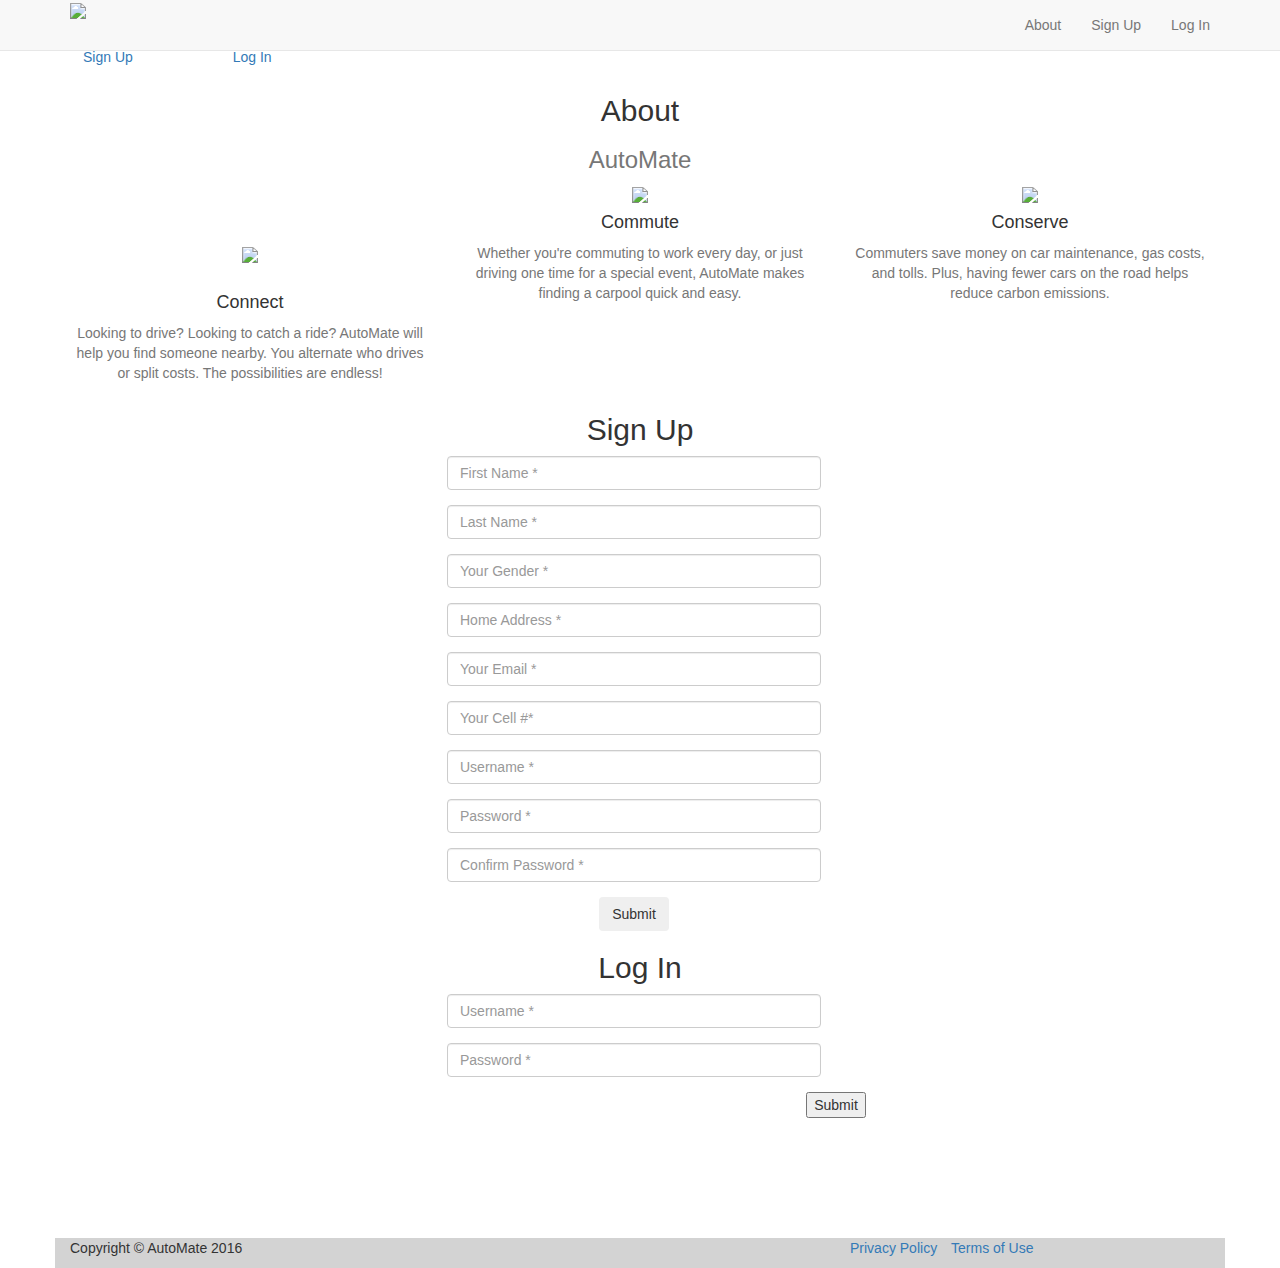
==== commit a34a93ee: "eric helped polish out login validation" ====
--- a/src/main/webapp/WEB-INF/view/index.html
+++ b/src/main/webapp/WEB-INF/view/index.html
@@ -11,29 +11,28 @@
 
     <title>AutoMate Homepage</title>
 
-    <!-- Bootstrap Core CSS -->
+    <!-- Bootstrap Core CSS 
     <link href="vendor/bootstrap/css/bootstrap.min.css" rel="stylesheet" type="text/css">
-
+-->
     <!-- Custom Fonts -->
     <link href="vendor/font-awesome/css/font-awesome.min.css" rel="stylesheet" type="text/css">
     <link href="https://fonts.googleapis.com/css?family=Montserrat:400,700" rel="stylesheet" type="text/css">
+
     <link href="https://fonts.googleapis.com/css?family=Kaushan+Script" rel="stylesheet" type="text/css">
     <link href="https://fonts.googleapis.com/css?family=Droid+Serif:400,700,400italic,700italic" rel="stylesheet" type="text/css">
     <link href="https://fonts.googleapis.com/css?family=Roboto+Slab:400,100,300,700" rel="stylesheet" type="text/css">
     
     <!-- Validation necessary -->
-    
     <link rel="stylesheet" href="https://maxcdn.bootstrapcdn.com/bootstrap/3.3.7/css/bootstrap.min.css" integrity="sha384-BVYiiSIFeK1dGmJRAkycuHAHRg32OmUcww7on3RYdg4Va+PmSTsz/K68vbdEjh4u" crossorigin="anonymous">
-
     <link rel="stylesheet" href="https://cdnjs.cloudflare.com/ajax/libs/bootstrap-select/1.11.2/css/bootstrap-select.min.css">
     
-    
+
     <!-- Theme CSS -->
     <link href="css/agency.min.css" rel="stylesheet" type="text/css">
     
-    <link rel="stylesheet" href="css/jquery-ui.css" type="text/css">
+    <!-- Dialog box 
+    <link rel="stylesheet" href="css/jquery-ui.css" type="text/css">-->
 	<link rel="stylesheet" type="text/css" href="http://code.jquery.com/ui/1.12.1/themes/base/jquery-ui.css">
-	
 	
 	<!-- Modal CSS -->
 	<link href="css/modal.css" rel="stylesheet" type="text/css">
@@ -142,7 +141,7 @@
             <div class="row">
                 <div class="col-lg-14 text-center">
                     <h2 class="section-heading">Sign Up</h2>
-                    <form name="signUpForm" id="signUpForm" method="POST" novalidate style="margin-left: 28em">
+                    <form name="signUpForm" id="signUpForm" method="POST" style="margin-left: 28em">
                         <div class="row">
                             <div class="col-md-6">
                                 <div class="form-group">
@@ -206,30 +205,30 @@
             <div class="row">
                 <div class="col-lg-14 text-center">
                     <h2 class="section-heading">Log In</h2>
-                    <form name="loginForm" id="loginForm" method="POST" style="margin-left: 28em">
+                    <form name="loginForm" id="loginForm" method="post" novalidate style="margin-left: 28em">
                         <div class="row">
                             <div class="col-md-6">
                                 <div class="form-group">
-                                    <input type="text" class="form-control" placeholder="Username *" name="userName" id="userName">
-                                    <span></span>
-                                </div>
-                                <div class="form-group">
-                                    <input type="password" class="form-control" placeholder="Password *" name="password" id="password">
-                                  <span></span>
+                                    <input type="text" class="form-control" placeholder="Username *" name="userName" id="username" required data-validation-required-message="Please enter your username.">
+                                    <p class="help-block text-danger"></p>
+                                </div>
+                                <div class="form-group">
+                                    <input type="password" class="form-control" placeholder="Password *" name="password" id="password" required data-validation-required-message="Please enter your password.">
+                                    <p class="help-block text-danger"></p>
                                 </div>
 							</div>
                             <div class="clearfix"></div>
                             <div class="col-lg-12 text-center">
                                 <div id="success"></div>
-                                <button id="submitLogin" class="page-scroll" href="#logIn" type="button" class="btn btn-xl">Submit</button>
+                                <button id="submitLogin" class="page-scroll" href="#logIn" type="submit" class="btn btn-xl">Submit</button>
                             </div>
                         </div>
                     </form>
-                </div>
+                    
+                </div>
+            <div id="dialog" style="display:none;" title="LOG IN ERROR">There was a problem logging in... Username or password invalid</div>
             </div>
 		</div>
-		 <br/>
-		<div class="dialog" style="display:none;" id="dialog" title="LOG IN ERROR">There was a problem logging in... Username or password invalid</div>
     </section>
 
     <br/>
@@ -418,25 +417,25 @@
 	</div><!--endModalContent-->
 	
 	
-    <!-- jQuery  
+    <!-- jQuery 
     <script src="vendor/jquery/jquery.min.js"></script>
     <script src="https://code.jquery.com/jquery-1.12.4.js"></script>
+    -->
+    <!-- Substitute jQuery --> 
+   	<script type="text/javascript" src="http://code.jquery.com/jquery-3.1.0.min.js"></script>	
+   	
+   	<!--  
+   	<script src="js/jquery-ui.js"></script>
    -->
-    <script type="text/javascript" src="http://code.jquery.com/jquery-3.1.0.min.js"></script>
-    
   	<script src="https://code.jquery.com/ui/1.12.1/jquery-ui.js"></script>
+  	
+  	<!-- Validation -->
   	<script type="text/javascript" src="https://cdnjs.cloudflare.com/ajax/libs/jquery-validate/1.15.0/jquery.validate.js"></script>
  	<script type="text/javascript" src="https://cdnjs.cloudflare.com/ajax/libs/jquery-validate/1.15.0/additional-methods.js"></script>
   	
-  	<!--  
-  	<script src="https://ajax.googleapis.com/ajax/libs/jquery/1.8.3/jquery.min.js"></script>
-  	<script src="http://ajax.aspnetcdn.com/ajax/jquery.validate/1.10.0/jquery.validate.min.js"></script>
-  	-->
-
     <!-- Bootstrap Core JavaScript -->
     <script src="vendor/bootstrap/js/bootstrap.min.js"></script>
-	
-
+    
     <!-- Plugin JavaScript -->
     <script src="js/jquery.easing.min.js"></script>
 
@@ -459,7 +458,7 @@
 	<script src="js/signIn.js"></script>
 	<script src="js/modal.js"></script>
 	
-
+	
 </body>
 
 </html>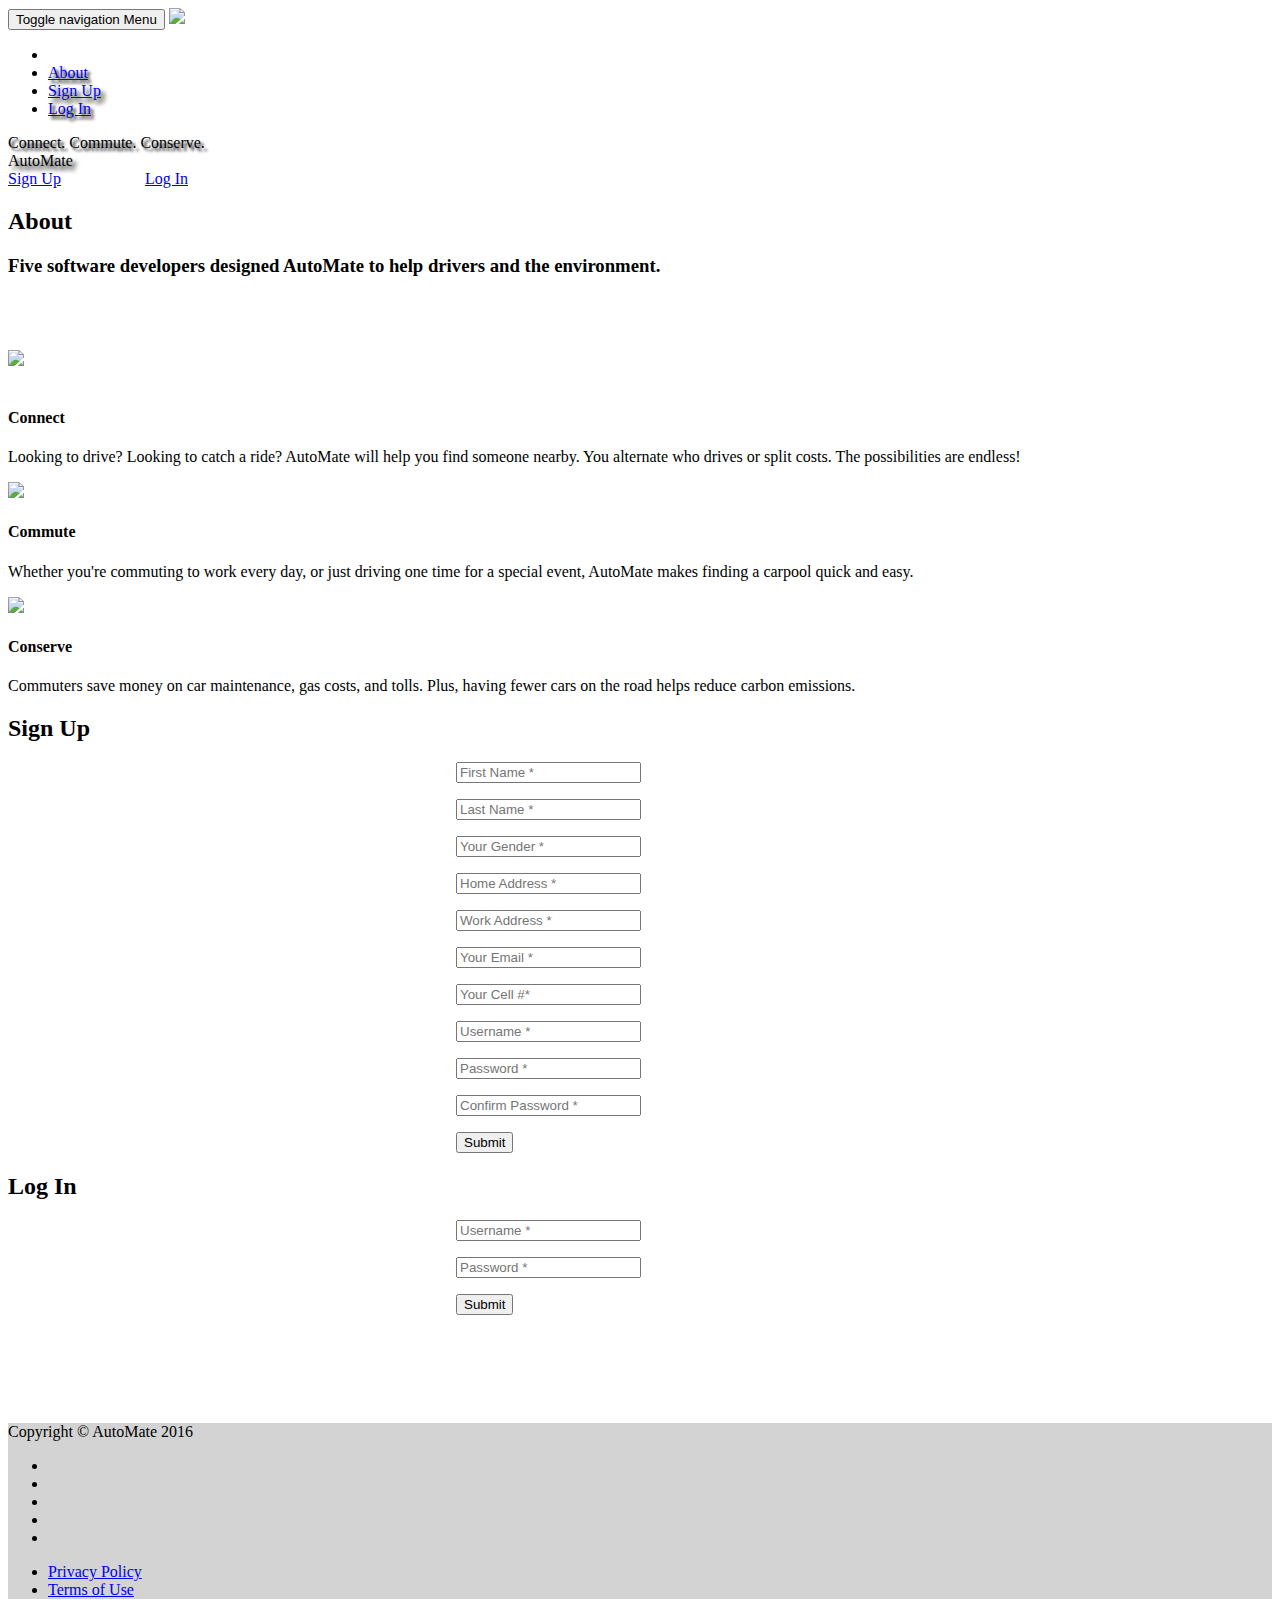
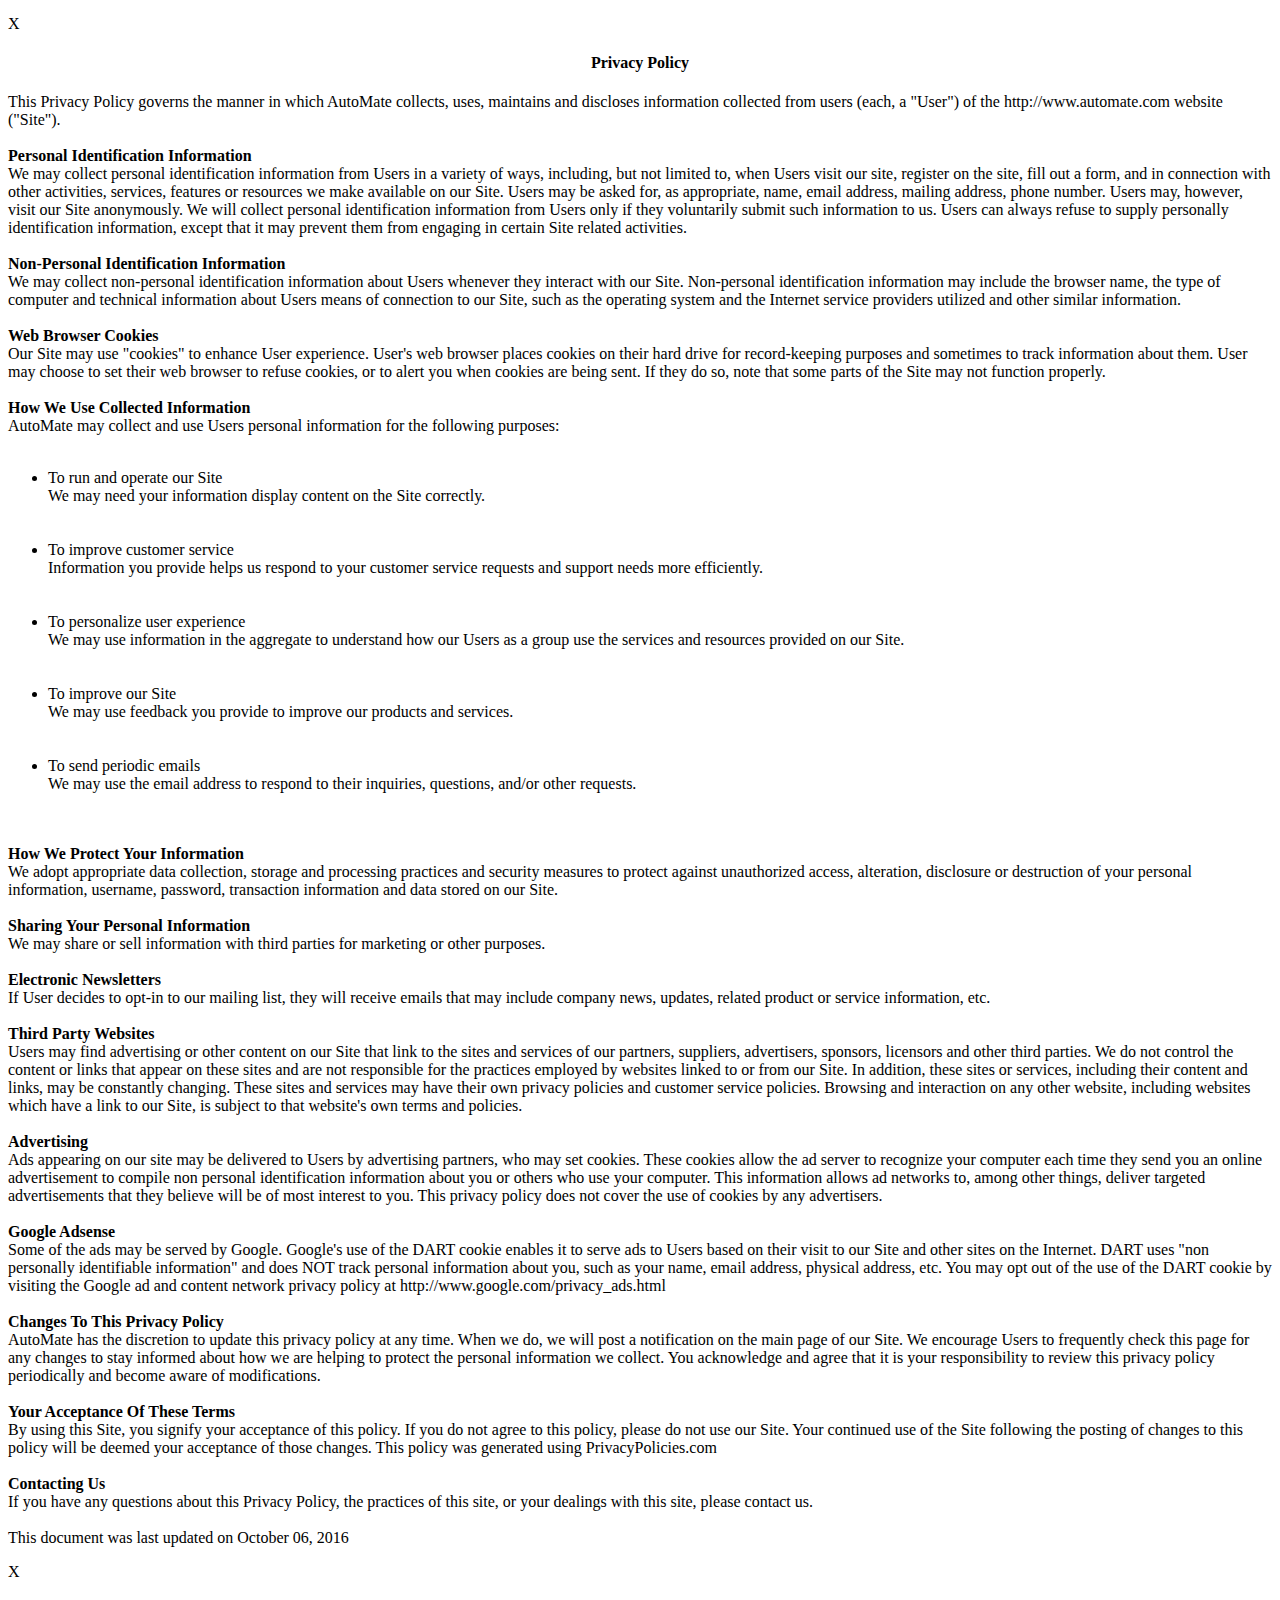
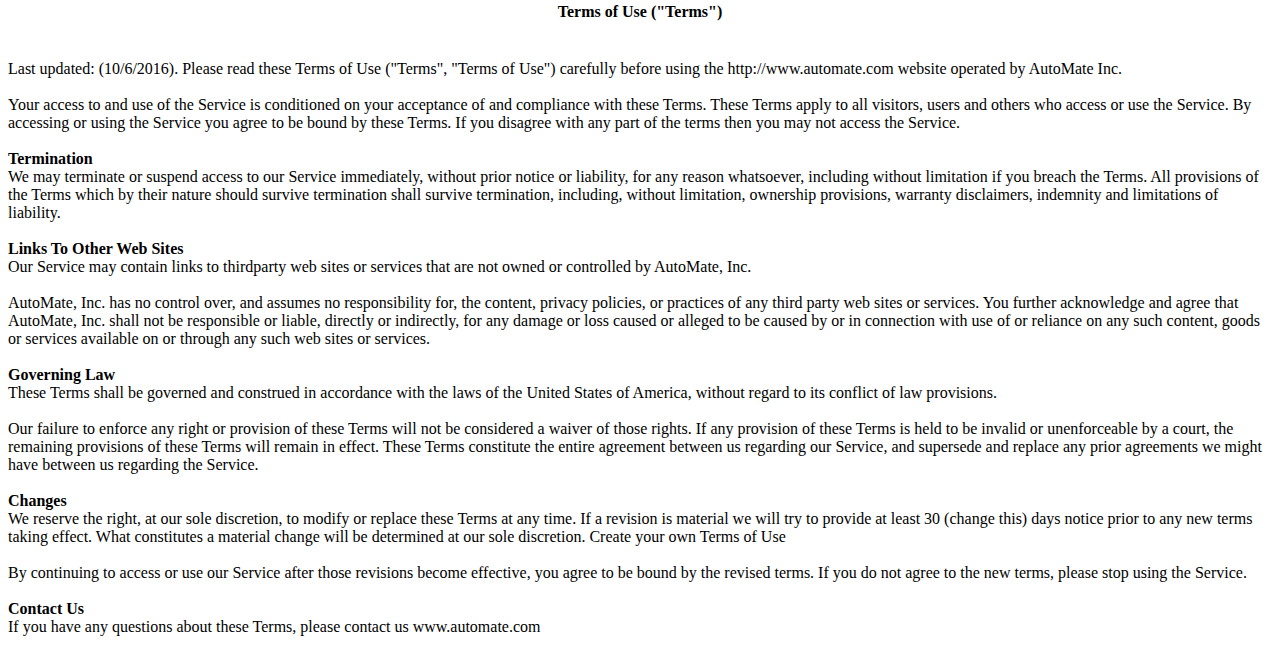
==== commit 10537092: "Improved datatable functionality with Show Map and Email buttons 10-19-16" ====
--- a/src/main/webapp/WEB-INF/view/index.html
+++ b/src/main/webapp/WEB-INF/view/index.html
@@ -11,28 +11,20 @@
 
     <title>AutoMate Homepage</title>
 
-    <!-- Bootstrap Core CSS 
+    <!-- Bootstrap Core CSS -->
     <link href="vendor/bootstrap/css/bootstrap.min.css" rel="stylesheet" type="text/css">
--->
+
     <!-- Custom Fonts -->
     <link href="vendor/font-awesome/css/font-awesome.min.css" rel="stylesheet" type="text/css">
     <link href="https://fonts.googleapis.com/css?family=Montserrat:400,700" rel="stylesheet" type="text/css">
-
     <link href="https://fonts.googleapis.com/css?family=Kaushan+Script" rel="stylesheet" type="text/css">
     <link href="https://fonts.googleapis.com/css?family=Droid+Serif:400,700,400italic,700italic" rel="stylesheet" type="text/css">
     <link href="https://fonts.googleapis.com/css?family=Roboto+Slab:400,100,300,700" rel="stylesheet" type="text/css">
-    
-    <!-- Validation necessary -->
-    <link rel="stylesheet" href="https://maxcdn.bootstrapcdn.com/bootstrap/3.3.7/css/bootstrap.min.css" integrity="sha384-BVYiiSIFeK1dGmJRAkycuHAHRg32OmUcww7on3RYdg4Va+PmSTsz/K68vbdEjh4u" crossorigin="anonymous">
-    <link rel="stylesheet" href="https://cdnjs.cloudflare.com/ajax/libs/bootstrap-select/1.11.2/css/bootstrap-select.min.css">
-    
 
     <!-- Theme CSS -->
     <link href="css/agency.min.css" rel="stylesheet" type="text/css">
-    
-    <!-- Dialog box 
-    <link rel="stylesheet" href="css/jquery-ui.css" type="text/css">-->
-	<link rel="stylesheet" type="text/css" href="http://code.jquery.com/ui/1.12.1/themes/base/jquery-ui.css">
+	<link rel="stylesheet" href="css/jquery-ui.css" type="text/css">
+
 	
 	<!-- Modal CSS -->
 	<link href="css/modal.css" rel="stylesheet" type="text/css">
@@ -68,13 +60,13 @@
                         <a href="#page-top"></a>
                     </li>
                     <li>
-                        <a class="page-scroll" href="#about">About</a>
+                        <a class="page-scroll" href="#about" style="text-shadow: 3px 3px 3px #060303">About</a>
                     </li>
                     <li>
-                        <a class="page-scroll" href="#signUp">Sign Up</a>
+                        <a class="page-scroll" href="#signUp" style="text-shadow: 4px 4px 4px #060303">Sign Up</a>
                     </li>
                     <li>
-                        <a class="page-scroll" href="#logIn">Log In</a>
+                        <a class="page-scroll" href="#logIn" style="text-shadow: 3px 3px 3px #060303">Log In</a>
                     </li>
                 </ul>
             </div>
@@ -87,8 +79,8 @@
     <!-- Header -->        
 		<div class="container">
             <div class="intro-text">
-                <div class="intro-lead-in">Connect. Commute. Conserve.</div>
-                <div class="intro-heading">AutoMate</div>
+                <div class="intro-lead-in" style="text-shadow: 3px 3px 3px #060303">Connect. Commute. Conserve.</div>
+                <div class="intro-heading" style="text-shadow: 4px 4px 4px #060303">AutoMate</div>
             <span> 
                 <a href="#signUp" class="page-scroll btn btn-xl">Sign Up</a>
                 <a href="#logIn" class="page-scroll btn btn-xl" style="margin-left: 5em">Log In</a>
@@ -103,7 +95,7 @@
             <div class="row">
                 <div class="col-lg-12 text-center">
                     <h2 class="section-heading">About</h2>
-                    <h3 class="section-subheading text-muted">AutoMate</h3>
+                    <h3 class="section-subheading text-muted">Five software developers designed AutoMate to help drivers and the environment.</h3>
                 </div>
             </div>
             <div class="row text-center">
@@ -141,7 +133,7 @@
             <div class="row">
                 <div class="col-lg-14 text-center">
                     <h2 class="section-heading">Sign Up</h2>
-                    <form name="signUpForm" id="signUpForm" method="POST" style="margin-left: 28em">
+                    <form name="signUpForm" id="signUpForm" method="POST" novalidate style="margin-left: 28em">
                         <div class="row">
                             <div class="col-md-6">
                                 <div class="form-group">
@@ -157,7 +149,11 @@
                                     <p class="help-block text-danger"></p>
                                 </div>
                                 <div class="form-group">
-                                    <input type="text" class="form-control" placeholder="Home Address *" name="homeAddress" id="homeAddress" required data-validation-required-message="Please enter your street name and number, city, and state.">
+                                    <input type="text" class="form-control" placeholder="Home Address *" name="homeAddress" id="homeAddress" required data-validation-required-message="Please enter your home street name and number, city, and state.">
+                                    <p class="help-block text-danger"></p>
+                                </div>
+                                <div class="form-group">
+                                    <input type="text" class="form-control" placeholder="Work Address *" name="workAddress" id="workAddress" required data-validation-required-message="Please enter your work street name and number, city, and state.">
                                     <p class="help-block text-danger"></p>
                                 </div>
                                 <div class="form-group">
@@ -186,6 +182,12 @@
                                 </div>
                                 <div class="form-group">
                                     <input type="hidden" value="" name="homeLng" id="homeLng">
+                                </div>
+                                <div class="form-group">
+                                    <input type="hidden" value="" name="workLat" id="workLat">
+                                </div>
+                                <div class="form-group">
+                                    <input type="hidden" value="" name="workLng" id="workLng">
                                 </div>
                             <div class="clearfix"></div>
                             <div class="col-lg-12 text-center">
@@ -205,11 +207,11 @@
             <div class="row">
                 <div class="col-lg-14 text-center">
                     <h2 class="section-heading">Log In</h2>
-                    <form name="loginForm" id="loginForm" method="post" novalidate style="margin-left: 28em">
+                    <form name="loginForm" id="loginForm" method="POST" novalidate style="margin-left: 28em">
                         <div class="row">
                             <div class="col-md-6">
                                 <div class="form-group">
-                                    <input type="text" class="form-control" placeholder="Username *" name="userName" id="username" required data-validation-required-message="Please enter your username.">
+                                    <input type="text" class="form-control" placeholder="Username *" name="userName" id="userName" required data-validation-required-message="Please enter your username.">
                                     <p class="help-block text-danger"></p>
                                 </div>
                                 <div class="form-group">
@@ -220,14 +222,15 @@
                             <div class="clearfix"></div>
                             <div class="col-lg-12 text-center">
                                 <div id="success"></div>
-                                <button id="submitLogin" class="page-scroll" href="#logIn" type="submit" class="btn btn-xl">Submit</button>
+                                <button style="margin-right: 22em" id="submitLogin" type="button" class="btn btn-xl">Submit</button>
                             </div>
                         </div>
                     </form>
-                    
-                </div>
-            <div id="dialog" style="display:none;" title="LOG IN ERROR">There was a problem logging in... Username or password invalid</div>
-            </div>
+                </div>
+            </div>
+		</div>
+		<div id="dialog" title="LOG IN ERROR" style="display: none;">
+			There was a problem logging in... Username or password invalid
 		</div>
     </section>
 
@@ -265,11 +268,11 @@
     </footer>
 
     <!-- The Modal -->
-	<div id="myModal" class="modal">
+	<div id="privacyModal" class="modal">
 
 		<!-- Modal content -->
         <div class="modal-content">
-            <span class="close">X</span>
+            <span class="close" id="privacySpan">X</span>
             <h4 style="text-align: center"><strong>Privacy Policy</strong></h4>
             <p>
 				This Privacy Policy governs the manner in which AutoMate collects, uses, maintains and discloses information collected from users (each, a "User") of the http://www.automate.com website ("Site").
@@ -351,9 +354,9 @@
             </p>
         </div>
 	
-		<div id="mymodalTwo" class="modalTwo">
+		<div id="termsModal" class="modalTwo">
 			<div class="modal-contentTwo">
-				<span class="closeTwo">X</span>
+				<span class="closeTwo" id="termsSpan">X</span>
 				<p>
 				<h4 style="text-align: center"><strong>Terms of Use ("Terms")</strong></h4>
 				<br/>
@@ -417,25 +420,14 @@
 	</div><!--endModalContent-->
 	
 	
-    <!-- jQuery 
+    <!-- jQuery -->
     <script src="vendor/jquery/jquery.min.js"></script>
-    <script src="https://code.jquery.com/jquery-1.12.4.js"></script>
-    -->
-    <!-- Substitute jQuery --> 
-   	<script type="text/javascript" src="http://code.jquery.com/jquery-3.1.0.min.js"></script>	
-   	
-   	<!--  
-   	<script src="js/jquery-ui.js"></script>
-   -->
-  	<script src="https://code.jquery.com/ui/1.12.1/jquery-ui.js"></script>
-  	
-  	<!-- Validation -->
-  	<script type="text/javascript" src="https://cdnjs.cloudflare.com/ajax/libs/jquery-validate/1.15.0/jquery.validate.js"></script>
- 	<script type="text/javascript" src="https://cdnjs.cloudflare.com/ajax/libs/jquery-validate/1.15.0/additional-methods.js"></script>
-  	
+	<script src="js/jquery-1.12.4.js"></script>
+  	<script src="js/jquery-ui.js"></script>
+
     <!-- Bootstrap Core JavaScript -->
     <script src="vendor/bootstrap/js/bootstrap.min.js"></script>
-    
+
     <!-- Plugin JavaScript -->
     <script src="js/jquery.easing.min.js"></script>
 
@@ -458,7 +450,6 @@
 	<script src="js/signIn.js"></script>
 	<script src="js/modal.js"></script>
 	
-	
+
 </body>
-
 </html>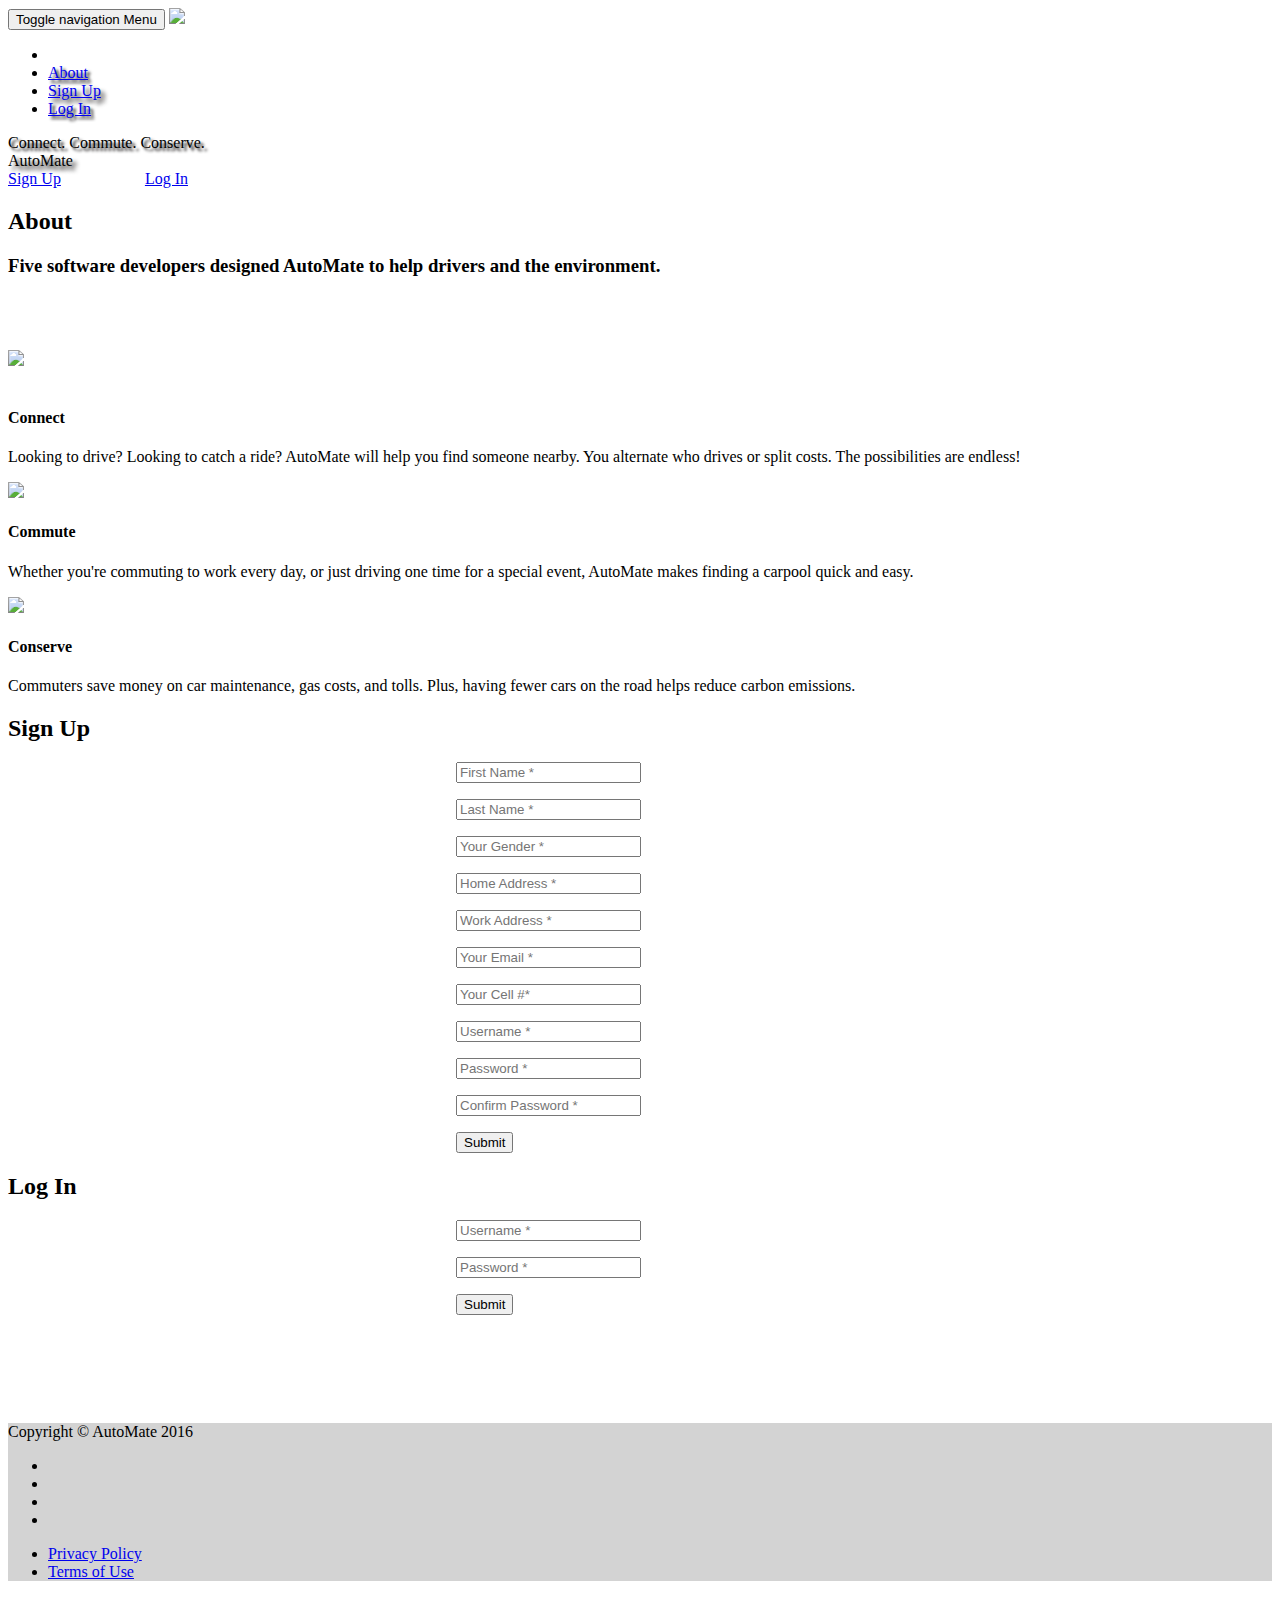
==== commit 5baae379: "initial commit of final demo, needs testing" ====
--- a/src/main/webapp/WEB-INF/view/index.html
+++ b/src/main/webapp/WEB-INF/view/index.html
@@ -24,10 +24,14 @@
     <!-- Theme CSS -->
     <link href="css/agency.min.css" rel="stylesheet" type="text/css">
 	<link rel="stylesheet" href="css/jquery-ui.css" type="text/css">
-
-	
-	<!-- Modal CSS -->
-	<link href="css/modal.css" rel="stylesheet" type="text/css">
+	
+	<!-- Validation css 
+    <link rel="stylesheet" href="https://maxcdn.bootstrapcdn.com/bootstrap/3.3.7/css/bootstrap.min.css" integrity="sha384-BVYiiSIFeK1dGmJRAkycuHAHRg32OmUcww7on3RYdg4Va+PmSTsz/K68vbdEjh4u" crossorigin="anonymous">
+    <link rel="stylesheet" href="https://cdnjs.cloudflare.com/ajax/libs/bootstrap-select/1.11.2/css/bootstrap-select.min.css"> -->
+	
+	<!-- Dialog box -->
+    <link rel="stylesheet" href="css/jquery-ui.css" type="text/css">
+	<!-- <link rel="stylesheet" type="text/css" href="http://code.jquery.com/ui/1.12.1/themes/base/jquery-ui.css"> -->
 
     <!-- HTML5 Shim and Respond.js IE8 support of HTML5 elements and media queries -->
     <!-- WARNING: Respond.js doesn't work if you view the page via file:// -->
@@ -35,6 +39,76 @@
         <script src="https://oss.maxcdn.com/libs/html5shiv/3.7.0/html5shiv.js"></script>
         <script src="https://oss.maxcdn.com/libs/respond.js/1.4.2/respond.min.js"></script>
     <![endif]-->
+	
+	<style>/*We had to keep this inline--modals were not working when linked through CSS/JS*/
+		/* The Modal (background) */
+		.modal {
+			display: none; /* Hidden by default */
+			position: fixed; /* Stay in place */
+			z-index: 1; /* Sit on top */
+			padding-top: 100px; /* Location of the box */
+			left: 0;
+			top: 0;
+			width: 100%; /* Full width */
+			height: 100%; /* Full height */
+			overflow: auto; /* Enable scroll if needed */
+			background-color: rgb(0,0,0); /* Fallback color */
+			background-color: rgba(0,0,0,0.4); /* Black w/ opacity */
+		}
+		.modalTwo {
+			display: none; /* Hidden by default */
+			position: fixed; /* Stay in place */
+			z-index: 1; /* Sit on top */
+			padding-top: 100px; /* Location of the box */
+			left: 0;
+			top: 0;
+			width: 100%; /* Full width */
+			height: 100%; /* Full height */
+			overflow: auto; /* Enable scroll if needed */
+			background-color: rgb(0,0,0); /* Fallback color */
+			background-color: rgba(0,0,0,0.4); /* Black w/ opacity */
+		}
+		/* Modal Content */
+		.modal-content {
+			background-color: #fefefe;
+			margin: auto;
+			padding: 20px;
+			border: 1px solid #888;
+			width: 50%;
+		}	
+		.modal-contentTwo {
+			background-color: #fefefe;
+			margin: auto;
+			padding: 20px;
+			border: 1px solid #888;
+			width: 50%;
+		}
+		/* The Close Button */
+		.close {
+			color: #aaaaaa;
+			float: right;
+			font-size: 28px;
+			font-weight: bold; 
+		}
+		.closeTwo {
+			color: #aaaaaa;
+			float: right;
+			font-size: 28px;
+			font-weight: bold;
+		}
+		.close:hover,
+		.close:focus {
+			color: red;
+			text-decoration: none;
+			cursor: pointer;
+		}
+		.closeTwo:hover,
+		.closeTwo:focus {
+			color: red;
+			text-decoration: none;
+			cursor: pointer;
+		}	
+	</style><!--endModalCSS-->
 
 </head>
 
@@ -133,7 +207,7 @@
             <div class="row">
                 <div class="col-lg-14 text-center">
                     <h2 class="section-heading">Sign Up</h2>
-                    <form name="signUpForm" id="signUpForm" method="POST" novalidate style="margin-left: 28em">
+                    <form name="signUpForm" id="signUpForm" method="POST" style="margin-left: 28em">
                         <div class="row">
                             <div class="col-md-6">
                                 <div class="form-group">
@@ -149,11 +223,11 @@
                                     <p class="help-block text-danger"></p>
                                 </div>
                                 <div class="form-group">
-                                    <input type="text" class="form-control" placeholder="Home Address *" name="homeAddress" id="homeAddress" required data-validation-required-message="Please enter your home street name and number, city, and state.">
-                                    <p class="help-block text-danger"></p>
-                                </div>
-                                <div class="form-group">
-                                    <input type="text" class="form-control" placeholder="Work Address *" name="workAddress" id="workAddress" required data-validation-required-message="Please enter your work street name and number, city, and state.">
+                                    <input type="text" class="form-control" placeholder="Home Address *" name="homeAddress" id="homeAddress" required data-validation-required-message="Please enter the street name and number, city, and state for your home address.">
+                                    <p class="help-block text-danger"></p>
+                                </div>
+								<div class="form-group">
+                                    <input type="text" class="form-control" placeholder="Work Address *" name="workAddress" id="workAddress" required data-validation-required-message="Please enter the street name and number, city, and state for your work address.">
                                     <p class="help-block text-danger"></p>
                                 </div>
                                 <div class="form-group">
@@ -177,26 +251,28 @@
                                     <p class="help-block text-danger"></p>
                                 </div>
                                 <!-- Hidden form fields to hold latitude/longitude data -->
-                                <div class="form-group">
-                                    <input type="hidden" value="" name="homeLat" id="homeLat">
-                                </div>
-                                <div class="form-group">
-                                    <input type="hidden" value="" name="homeLng" id="homeLng">
-                                </div>
-                                <div class="form-group">
-                                    <input type="hidden" value="" name="workLat" id="workLat">
-                                </div>
-                                <div class="form-group">
-                                    <input type="hidden" value="" name="workLng" id="workLng">
-                                </div>
-                            <div class="clearfix"></div>
-                            <div class="col-lg-12 text-center">
-                                <div id="success"></div>
-                                <button id="submitSignUp" type="button" class="btn btn-xl">Submit</button>
-                            </div>
-                        </div>
-                    </form>
-                </div>
+								<div class="form-group">
+									<input type="hidden" value="" name="homeLat" id="homeLat">
+								</div>
+								<div class="form-group">
+									<input type="hidden" value="" name="homeLng" id="homeLng">
+								</div>
+								<div class="form-group">
+									<input type="hidden" value="" name="workLat" id="workLat">
+								</div>
+								<div class="form-group">
+									<input type="hidden" value="" name="workLng" id="workLng">
+								</div>
+								<div class="clearfix"></div>
+								<div class="col-lg-12 text-center">
+									<div id="success"></div>
+									<button id="submitSignUp" type="button" class="btn btn-xl">Submit</button>
+								</div>
+							</div>
+						</div>
+					</form>
+                </div>
+				<div id="signupDialog" style="display:none;" title="LOG IN ERROR">There was a problem signing up... Username exists already!</div>   
             </div>
         </div>
     </section>
@@ -207,7 +283,7 @@
             <div class="row">
                 <div class="col-lg-14 text-center">
                     <h2 class="section-heading">Log In</h2>
-                    <form name="loginForm" id="loginForm" method="POST" novalidate style="margin-left: 28em">
+                    <form name="loginForm" id="loginForm" method="POST" style="margin-left: 28em">
                         <div class="row">
                             <div class="col-md-6">
                                 <div class="form-group">
@@ -222,15 +298,13 @@
                             <div class="clearfix"></div>
                             <div class="col-lg-12 text-center">
                                 <div id="success"></div>
-                                <button style="margin-right: 22em" id="submitLogin" type="button" class="btn btn-xl">Submit</button>
+                                <button style="margin-right: 22em" class="page-scroll" href="#logIn" id="submitLogin" class="btn btn-xl">Submit</button>
                             </div>
                         </div>
                     </form>
                 </div>
-            </div>
-		</div>
-		<div id="dialog" title="LOG IN ERROR" style="display: none;">
-			There was a problem logging in... Username or password invalid
+				<div id="loginDialog" style="display:none;" title="LOG IN ERROR">There was a problem logging in... Username or password invalid</div>
+            </div>
 		</div>
     </section>
 
@@ -249,12 +323,10 @@
                 </div>
                 <div class="col-md-4">
                     <ul class="list-inline social-buttons">
-                        <li><a href="#"><i class="fa fa-twitter"></i></a></li>
-                        <li><a href="#"><i class="fa fa-facebook"></i></a></li>
-                        <li><a href="#"><i class="fa fa-instagram"></i></a></li>
-                        <li><a href="#"><i class="fa fa-snapchat"></i></a></li>
-                        <li><a href="#"><i class="fa fa-google"></i></a></li>
-
+                        <li><a href="http://www.twitter.com"><i class="fa fa-twitter"></i></a></li>
+                        <li><a href="http://www.facebook.com"><i class="fa fa-facebook"></i></a></li>
+                        <li><a href="http://www.instagram.com"><i class="fa fa-instagram"></i></a></li>
+                         <li><a href="http://www.snapchat.com"><i class="fa fa-snapchat"></i></a></li>
                     </ul>
                 </div>
                 <div class="col-md-4">
@@ -268,162 +340,205 @@
     </footer>
 
     <!-- The Modal -->
-	<div id="privacyModal" class="modal">
-
-		<!-- Modal content -->
-        <div class="modal-content">
-            <span class="close" id="privacySpan">X</span>
-            <h4 style="text-align: center"><strong>Privacy Policy</strong></h4>
-            <p>
-				This Privacy Policy governs the manner in which AutoMate collects, uses, maintains and discloses information collected from users (each, a "User") of the http://www.automate.com website ("Site").
-				<br/><br/>
-				<strong>Personal Identification Information</strong>
-				<br/>
-				We may collect personal identification information from Users in a variety of ways, including, but not limited to, when Users visit our site, register on the site, fill out a form, and in connection with other activities, services, features or resources we make available on our Site. Users may be asked for, as appropriate, name, email address, mailing address, phone number. Users may, however, visit our Site anonymously. We will collect personal identification information from Users only if they voluntarily submit such information to us. Users can always refuse to supply personally identification information, except that it may prevent them from engaging in certain Site related activities.
-				<br/><br/>
-				<strong>Non-Personal Identification Information</strong>
-				<br/>
-				We may collect non-personal identification information about Users whenever they interact with our Site. Non-personal identification information may include the browser name, the type of computer and technical information about Users means of connection to our Site, such as the operating system and the Internet service providers utilized and other similar information.
-                <br/><br/>
-                <strong>Web Browser Cookies</strong>
-                <br/>
-                Our Site may use "cookies" to enhance User experience. User's web browser places cookies on their hard drive for record-keeping purposes and sometimes to track information about them. User may choose to set their web browser to refuse cookies, or to alert you when cookies are being sent. If they do so, note that some parts of the Site may not function properly.
-                <br/><br/>
-                <strong>How We Use Collected Information</strong>
-                <br/>
-                AutoMate may collect and use Users personal information for the following purposes:
-                <br/><br/>
-                <ul>
-					<li>To run and operate our Site
-                    <br/>
-                    We may need your information display content on the Site correctly.</li>
-                    <br/><br/>
-                    <li>To improve customer service
-                    <br/>
-                    Information you provide helps us respond to your customer service requests and support needs more efficiently.</li>
-                    <br/><br/>
-                    <li>To personalize user experience
-                    <br/>
-                    We may use information in the aggregate to understand how our Users as a group use the services and resources provided on our Site.</li>
-                    <br/><br/>
-					<li>To improve our Site
-                    <br/>
-                    We may use feedback you provide to improve our products and services.</li>
-                    <br/><br/>
-                    <li>To send periodic emails
-                    <br/>
-                    We may use the email address to respond to their inquiries, questions, and/or other requests.</li>
-                    <br/><br/>
-                </ul>
-                <strong>How We Protect Your Information</strong>
-                <br/>We adopt appropriate data collection, storage and processing practices and security measures to protect against unauthorized access, alteration, disclosure or destruction of your personal information, username, password, transaction information and data stored on our Site.
-                <br/><br/>
-                <strong>Sharing Your Personal Information</strong>
-                <br/>
-                We may share or sell information with third parties for marketing or other purposes.
-                <br/><br/>
-                <strong>Electronic Newsletters</strong>
-                <br/>
-                If User decides to opt-in to our mailing list, they will receive emails that may include company news, updates, related product or service information, etc.
-                <br/><br/>
-				<strong>Third Party Websites</strong>
-                <br/>
-				Users may find advertising or other content on our Site that link to the sites and services of our partners, suppliers, advertisers, sponsors, licensors and other third parties. We do not control the content or links that appear on these sites and are not responsible for the practices employed by websites linked to or from our Site. In addition, these sites or services, including their content and links, may be constantly changing. These sites and services may have their own privacy policies and customer service policies. Browsing and interaction on any other website, including websites which have a link to our Site, is subject to that website's own terms and policies.
-                <br/><br/>
-                <strong>Advertising</strong>
-				<br/>
-                Ads appearing on our site may be delivered to Users by advertising partners, who may set cookies. These cookies allow the ad server to recognize your computer each time they send you an online advertisement to compile non personal identification information about you or others who use your computer. This information allows ad networks to, among other things, deliver targeted advertisements that they believe will be of most interest to you. This privacy policy does not cover the use of cookies by any advertisers.
-                <br/><br/>
-                <strong>Google Adsense</strong>
-                <br/>
-                Some of the ads may be served by Google. Google's use of the DART cookie enables it to serve ads to Users based on their visit to our Site and other sites on the Internet. DART uses "non personally identifiable information" and does NOT track personal information about you, such as your name, email address, physical address, etc. You may opt out of the use of the DART cookie by visiting the Google ad and content network privacy policy at http://www.google.com/privacy_ads.html
-                <br/><br/>
-                <strong>Changes To This Privacy Policy</strong>
-                <br/>
-                AutoMate has the discretion to update this privacy policy at any time. When we do, we will post a notification on the main page of our Site. We encourage Users to frequently check this page for any changes to stay informed about how we are helping to protect the personal information we collect. You acknowledge and agree that it is your responsibility to review this privacy policy periodically and become aware of modifications.
-                <br/><br/>
-                <strong>Your Acceptance Of These Terms</strong>
-                <br/>
-				By using this Site, you signify your acceptance of this policy. If you do not agree to this policy, please do not use our Site. Your continued use of the Site following the posting of changes to this policy will be deemed your acceptance of those changes. This policy was generated using PrivacyPolicies.com
-                <br/><br/>
-                <strong>Contacting Us</strong>
-                <br/>
-                If you have any questions about this Privacy Policy, the practices of this site, or your dealings with this site, please contact us.
-                <br/><br/>
-                This document was last updated on October 06, 2016
-            </p>
-        </div>
-	
-		<div id="termsModal" class="modalTwo">
-			<div class="modal-contentTwo">
-				<span class="closeTwo" id="termsSpan">X</span>
-				<p>
-				<h4 style="text-align: center"><strong>Terms of Use ("Terms")</strong></h4>
-				<br/>
-				Last updated: (10/6/2016).
-				Please read these Terms of Use ("Terms", "Terms of Use") carefully before using the
-				http://www.automate.com website operated by AutoMate Inc.
-				<br/><br/>
-				Your access to and use of the Service is conditioned on your acceptance of and compliance with
-				these Terms. These Terms apply to all visitors, users and others who access or use the Service.
-				By accessing or using the Service you agree to be bound by these Terms. If you disagree with
-				any part of the terms then you may not access the Service.
-				<br/><br/>
-				<strong>Termination</strong>
-				<br/>
-				We may terminate or suspend access to our Service immediately, without prior notice or liability,
-				for any reason whatsoever, including without limitation if you breach the Terms.
-				All provisions of the Terms which by their nature should survive termination shall survive
-				termination, including, without limitation, ownership provisions, warranty disclaimers, indemnity
-				and limitations of liability.
-				<br/><br/>
-				<strong>Links To Other Web Sites</strong>
-				<br/>
-				Our Service may contain links to third­party web sites or services that are not owned or controlled
-				by AutoMate, Inc.
-				<br/><br/>
-				AutoMate, Inc. has no control over, and assumes no responsibility for, the
-				content, privacy policies, or practices of any third party web sites or services. You further
-				acknowledge and agree that AutoMate, Inc. shall not be responsible or liable,
-				directly or indirectly, for any damage or loss caused or alleged to be caused by or in connection
-				with use of or reliance on any such content, goods or services available on or through any such
-				web sites or services.
-				<br/><br/>
-				<strong>Governing Law</strong>
-				<br/>
-				These Terms shall be governed and construed in accordance with the laws of the United States of 
-				America, without regard to its conflict of law provisions.
-				<br/><br/>
-				Our failure to enforce any right or provision of these Terms will not be considered a waiver of
-				those rights. If any provision of these Terms is held to be invalid or unenforceable by a court, the
-				remaining provisions of these Terms will remain in effect. These Terms constitute the entire
-				agreement between us regarding our Service, and supersede and replace any prior agreements
-				we might have between us regarding the Service.
-				<br/><br/>
-				<strong>Changes</strong>
-				<br/>
-				We reserve the right, at our sole discretion, to modify or replace these Terms at any time. If a
-				revision is material we will try to provide at least 30 (change this) days notice prior to any new
-				terms taking effect. What constitutes a material change will be determined at our sole discretion.
-				Create your own Terms of Use
-				<br/><br/>
-				By continuing to access or use our Service after those revisions become effective, you agree to
-				be bound by the revised terms. If you do not agree to the new terms, please stop using the
-				Service.
-				<br/><br/>
-				<strong>Contact Us</strong>
-				<br/>
-				If you have any questions about these Terms, please contact us www.automate.com 
-				</p>
-			</div>
-		</div>
-	</div><!--endModalContent-->
-	
+<div id="myModal" class="modal">
+
+  <!-- Modal content -->
+                <div class="modal-content">
+                    <span class="close">X</span>
+                        <h4 style="text-align: center"><strong>Privacy Policy</strong></h4>
+                        <p>
+                        This Privacy Policy governs the manner in which AutoMate collects, uses, maintains and discloses information collected from users (each, a "User") of the http://www.automate.com website ("Site").
+                        <br/><br/>
+                        <strong>Personal Identification Information</strong>
+                        <br/>
+                        We may collect personal identification information from Users in a variety of ways, including, but not limited to, when Users visit our site, register on the site, fill out a form, and in connection with other activities, services, features or resources we make available on our Site. Users may be asked for, as appropriate, name, email address, mailing address, phone number. Users may, however, visit our Site anonymously. We will collect personal identification information from Users only if they voluntarily submit such information to us. Users can always refuse to supply personally identification information, except that it may prevent them from engaging in certain Site related activities.
+                        <br/><br/>
+                        <strong>Non-Personal Identification Information</strong>
+                        <br/>
+                        We may collect non-personal identification information about Users whenever they interact with our Site. Non-personal identification information may include the browser name, the type of computer and technical information about Users means of connection to our Site, such as the operating system and the Internet service providers utilized and other similar information.
+                        <br/><br/>
+                        <strong>Web Browser Cookies</strong>
+                        <br/>
+                        Our Site may use "cookies" to enhance User experience. User's web browser places cookies on their hard drive for record-keeping purposes and sometimes to track information about them. User may choose to set their web browser to refuse cookies, or to alert you when cookies are being sent. If they do so, note that some parts of the Site may not function properly.
+                        <br/><br/>
+                        <strong>How We Use Collected Information</strong>
+                        <br/>
+                        AutoMate may collect and use Users personal information for the following purposes:
+                        <br/><br/>
+                            <ul>
+                                <li>To run and operate our Site
+                                <br/>
+                                We may need your information display content on the Site correctly.</li>
+                                <br/><br/>
+                                <li>To improve customer service
+                                <br/>
+                                Information you provide helps us respond to your customer service requests and support needs more efficiently.</li>
+                                <br/><br/>
+                                <li>To personalize user experience
+                                <br/>
+                                We may use information in the aggregate to understand how our Users as a group use the services and resources provided on our Site.</li>
+                                <br/><br/>
+                                <li>To improve our Site
+                                <br/>
+                                We may use feedback you provide to improve our products and services.</li>
+                                <br/><br/>
+                                <li>To send periodic emails
+                                <br/>
+                                We may use the email address to respond to their inquiries, questions, and/or other requests.</li>
+                                <br/><br/>
+                            </ul>
+                        <strong>How We Protect Your Information</strong>
+                        <br/>We adopt appropriate data collection, storage and processing practices and security measures to protect against unauthorized access, alteration, disclosure or destruction of your personal information, username, password, transaction information and data stored on our Site.
+                        <br/><br/>
+                        <strong>Sharing Your Personal Information</strong>
+                        <br/>
+                        We may share or sell information with third parties for marketing or other purposes.
+                        <br/><br/>
+                        <strong>Electronic Newsletters</strong>
+                        <br/>
+                        If User decides to opt-in to our mailing list, they will receive emails that may include company news, updates, related product or service information, etc.
+                        <br/><br/>
+                        <strong>Third Party Websites</strong>
+                        <br/>
+                        Users may find advertising or other content on our Site that link to the sites and services of our partners, suppliers, advertisers, sponsors, licensors and other third parties. We do not control the content or links that appear on these sites and are not responsible for the practices employed by websites linked to or from our Site. In addition, these sites or services, including their content and links, may be constantly changing. These sites and services may have their own privacy policies and customer service policies. Browsing and interaction on any other website, including websites which have a link to our Site, is subject to that website's own terms and policies.
+                        <br/><br/>
+                        <strong>Advertising</strong>
+                        <br/>
+                        Ads appearing on our site may be delivered to Users by advertising partners, who may set cookies. These cookies allow the ad server to recognize your computer each time they send you an online advertisement to compile non personal identification information about you or others who use your computer. This information allows ad networks to, among other things, deliver targeted advertisements that they believe will be of most interest to you. This privacy policy does not cover the use of cookies by any advertisers.
+                        <br/><br/>
+                        <strong>Google Adsense</strong>
+                        <br/>
+                        Some of the ads may be served by Google. Google's use of the DART cookie enables it to serve ads to Users based on their visit to our Site and other sites on the Internet. DART uses "non personally identifiable information" and does NOT track personal information about you, such as your name, email address, physical address, etc. You may opt out of the use of the DART cookie by visiting the Google ad and content network privacy policy at http://www.google.com/privacy_ads.html
+                        <br/><br/>
+                        <strong>Changes To This Privacy Policy</strong>
+                        <br/>
+                        AutoMate has the discretion to update this privacy policy at any time. When we do, we will post a notification on the main page of our Site. We encourage Users to frequently check this page for any changes to stay informed about how we are helping to protect the personal information we collect. You acknowledge and agree that it is your responsibility to review this privacy policy periodically and become aware of modifications.
+                        <br/><br/>
+                        <strong>Your Acceptance Of These Terms</strong>
+                        <br/>
+                        By using this Site, you signify your acceptance of this policy. If you do not agree to this policy, please do not use our Site. Your continued use of the Site following the posting of changes to this policy will be deemed your acceptance of those changes. This policy was generated using PrivacyPolicies.com
+                        <br/><br/>
+                        <strong>Contacting Us</strong>
+                        <br/>
+                        If you have any questions about this Privacy Policy, the practices of this site, or your dealings with this site, please contact us.
+                        <br/><br/>
+                        This document was last updated on October 06, 2016
+                        </p>
+                </div>
+
+</div><!--endModalContent-->
+
+<div id="mymodalTwo" class="modalTwo">
+                <div class="modal-contentTwo">
+                    <span class="closeTwo">X</span>
+                        <p>
+                            <h4 style="text-align: center"><strong>Terms of Use ("Terms")</strong></h4>
+                                <br/>
+                                Last updated: (10/6/2016).
+                                Please read these Terms of Use ("Terms", "Terms of Use") carefully before using the
+                                http://www.automate.com website operated by AutoMate Inc.
+                                <br/><br/>
+                                Your access to and use of the Service is conditioned on your acceptance of and compliance with
+                                these Terms. These Terms apply to all visitors, users and others who access or use the Service.
+                                By accessing or using the Service you agree to be bound by these Terms. If you disagree with
+                                any part of the terms then you may not access the Service.
+                                <br/><br/>
+                                <strong>Termination</strong>
+                                <br/>
+                                We may terminate or suspend access to our Service immediately, without prior notice or liability,
+                                for any reason whatsoever, including without limitation if you breach the Terms.
+                                All provisions of the Terms which by their nature should survive termination shall survive
+                                termination, including, without limitation, ownership provisions, warranty disclaimers, indemnity
+                                and limitations of liability.
+                                <br/><br/>
+                                <strong>Links To Other Web Sites</strong>
+                                <br/>
+                                Our Service may contain links to third­party web sites or services that are not owned or controlled
+                                by AutoMate, Inc.
+                                <br/><br/>
+                                AutoMate, Inc. has no control over, and assumes no responsibility for, the
+                                content, privacy policies, or practices of any third party web sites or services. You further
+                                acknowledge and agree that AutoMate, Inc. shall not be responsible or liable,
+                                directly or indirectly, for any damage or loss caused or alleged to be caused by or in connection
+                                with use of or reliance on any such content, goods or services available on or through any such
+                                web sites or services.
+                                <br/><br/>
+                                <strong>Governing Law</strong>
+                                <br/>
+                                These Terms shall be governed and construed in accordance with the laws of the United States of 
+                                America, without regard to its conflict of law provisions.
+                                <br/><br/>
+                                Our failure to enforce any right or provision of these Terms will not be considered a waiver of
+                                those rights. If any provision of these Terms is held to be invalid or unenforceable by a court, the
+                                remaining provisions of these Terms will remain in effect. These Terms constitute the entire
+                                agreement between us regarding our Service, and supersede and replace any prior agreements
+                                we might have between us regarding the Service.
+                                <br/><br/>
+                                <strong>Changes</strong>
+                                <br/>
+                                We reserve the right, at our sole discretion, to modify or replace these Terms at any time. If a
+                                revision is material we will try to provide at least 30 (change this) days notice prior to any new
+                                terms taking effect. What constitutes a material change will be determined at our sole discretion.
+                                Create your own Terms of Use
+                                <br/><br/>
+                                By continuing to access or use our Service after those revisions become effective, you agree to
+                                be bound by the revised terms. If you do not agree to the new terms, please stop using the
+                                Service.
+                                <br/><br/>
+                                <strong>Contact Us</strong>
+                                <br/>
+                                If you have any questions about these Terms, please contact us www.automate.com 
+                        </p>
+                    </div>
+            </div>
+
+	<script>
+    // Get the modal
+    var modal = document.getElementById("myModal");
+    // Get the button that opens the modal
+    var btn = document.getElementById("privacy");
+    // Get the <span> element that closes the modal
+    var span = document.getElementsByClassName("close")[0];
+    // When the user clicks the button, open the modal
+    btn.onclick = function() {
+        modal.style.display = "block";
+    
+    // When the user clicks on <span> (x), close the modal
+    span.onclick = function() {
+        modal.style.display = "none";
+    }
+    // When the user clicks anywhere outside of the modal, close it
+    window.onclick = function(event) {
+        if (event.target == modal) {
+        modal.style.display = "none";
+        }
+    }};
+    var modalTwo = document.getElementById("myModalTwo");
+    var btnTwo = document.getElementById("terms"); 
+    var spanTwo = document.getElementsByClassName("closeTwo")[0]; 
+    btnTwo.onclick = function() {
+        mymodalTwo.style.display = "block";
+    spanTwo.onclick = function() {
+        mymodalTwo.style.display = "none"; 
+    }
+    window.onclick = function(event) {
+        if (event.target == mymodalTwo) {
+            mymodalTwo.style.display = "none";
+          }
+        }};
+    </script>
 	
     <!-- jQuery -->
     <script src="vendor/jquery/jquery.min.js"></script>
 	<script src="js/jquery-1.12.4.js"></script>
   	<script src="js/jquery-ui.js"></script>
+	
+	<!-- <script type="text/javascript" src="http://code.jquery.com/jquery-3.1.0.min.js"></script>
+	<script src="https://code.jquery.com/ui/1.12.1/jquery-ui.js"></script> -->
+	
+	<!-- Validation -->
+  	<script type="text/javascript" src="https://cdnjs.cloudflare.com/ajax/libs/jquery-validate/1.15.0/jquery.validate.js"></script>
+ 	<script type="text/javascript" src="https://cdnjs.cloudflare.com/ajax/libs/jquery-validate/1.15.0/additional-methods.js"></script>
 
     <!-- Bootstrap Core JavaScript -->
     <script src="vendor/bootstrap/js/bootstrap.min.js"></script>
@@ -448,7 +563,6 @@
 	<!-- Custom JavaScript -->
 	<script src="js/signUp.js"></script>
 	<script src="js/signIn.js"></script>
-	<script src="js/modal.js"></script>
 	
 
 </body>
